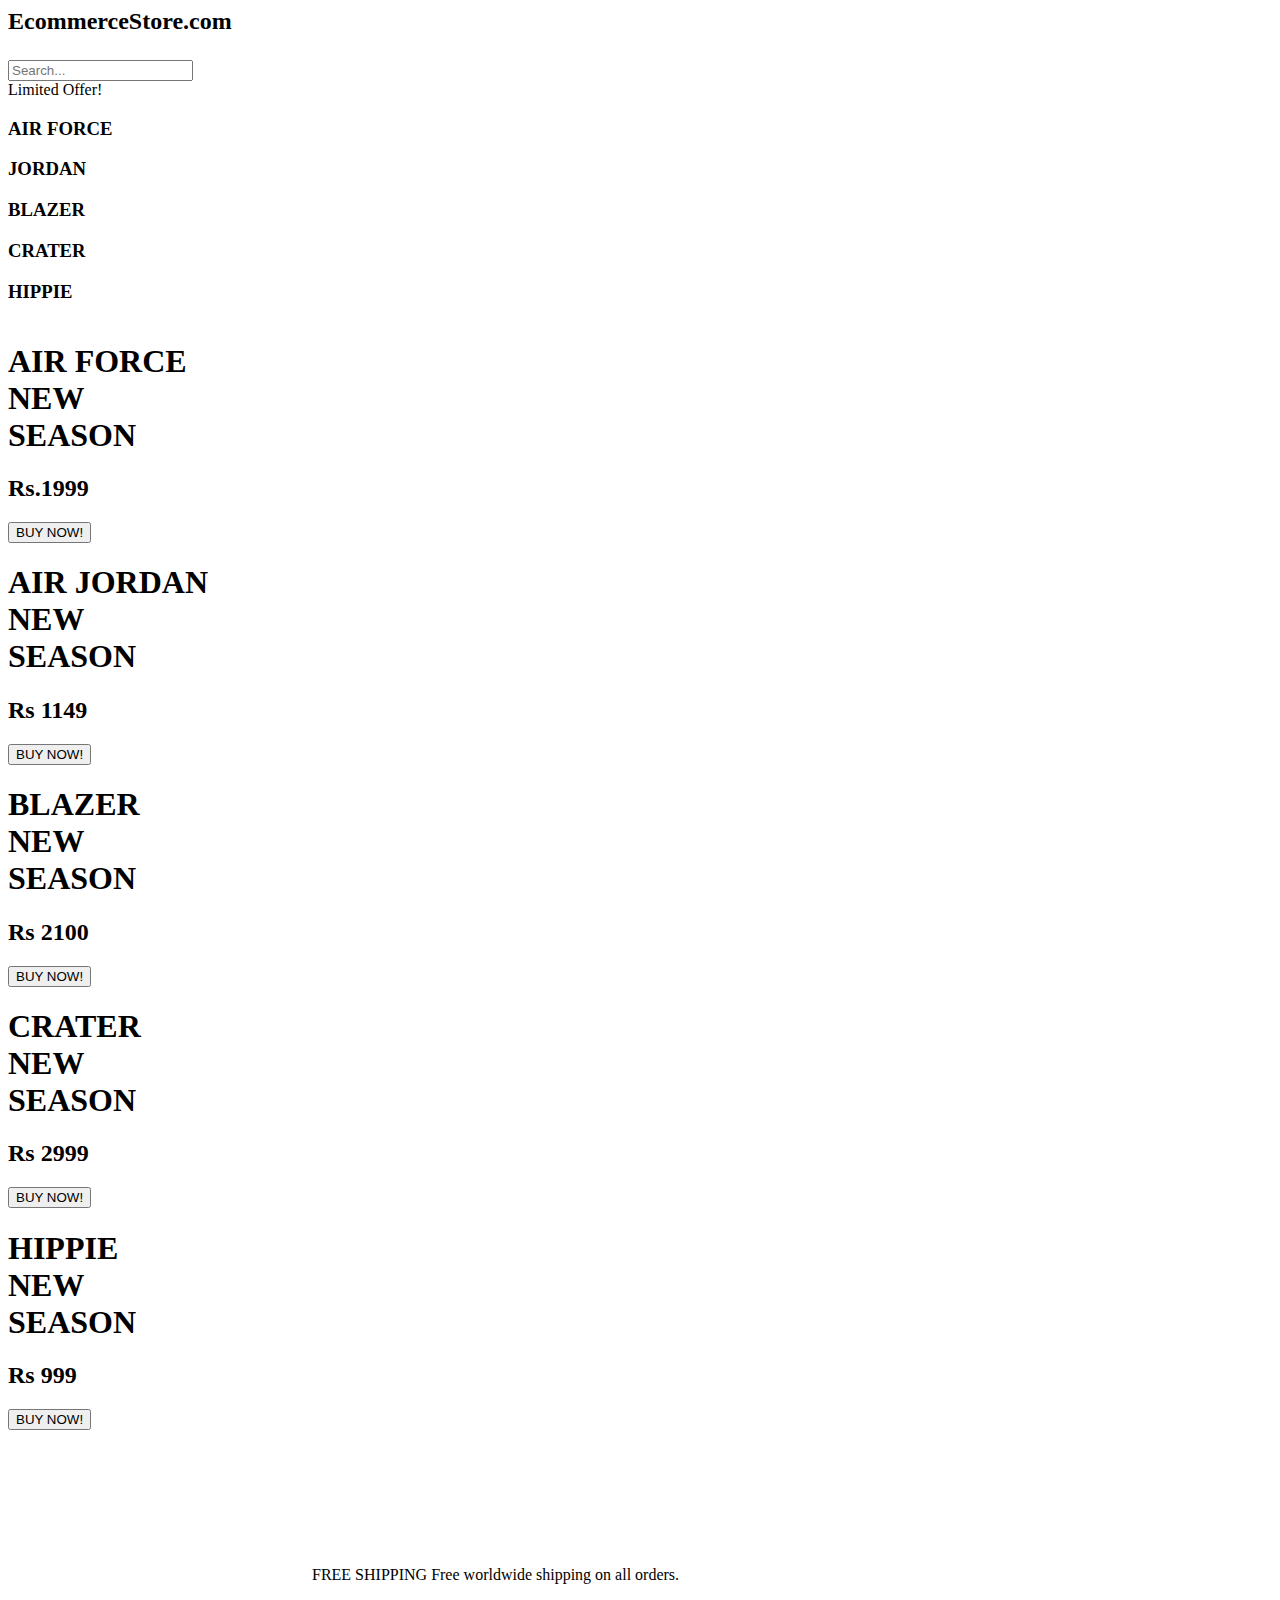
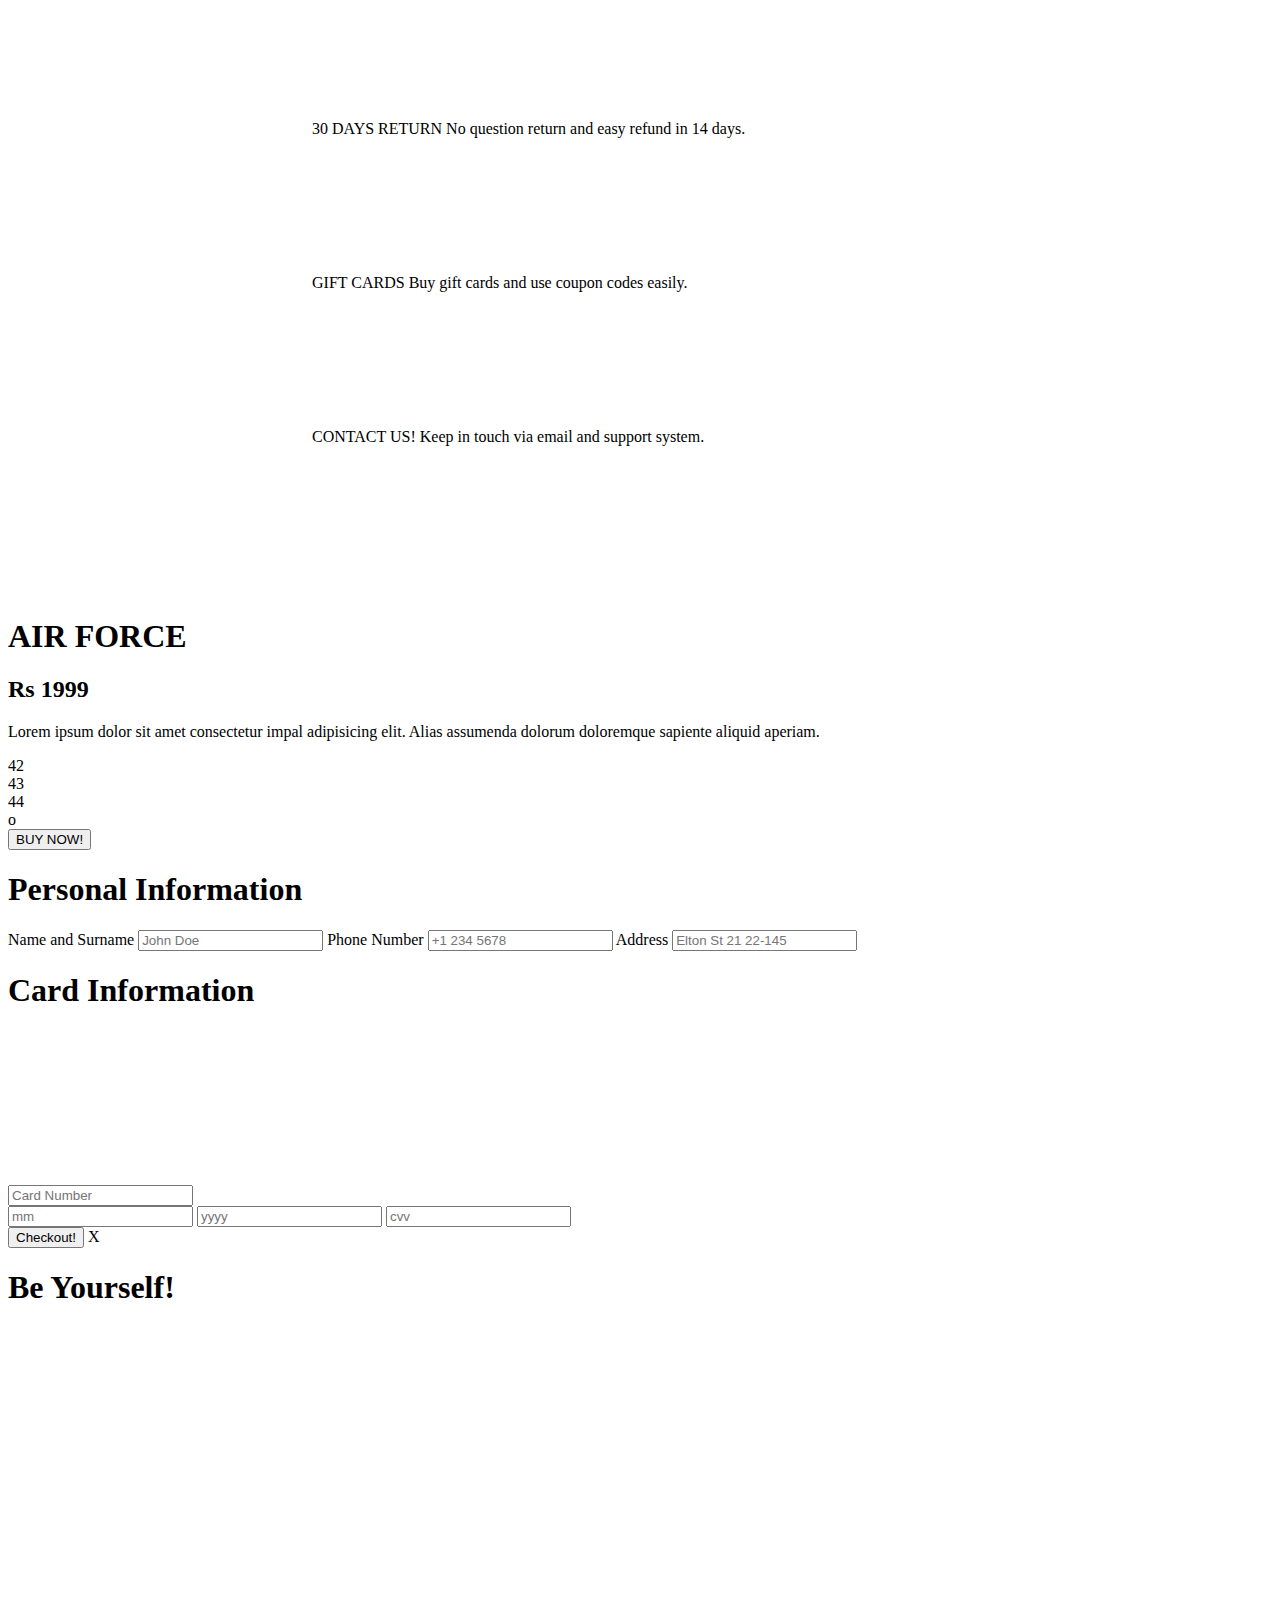
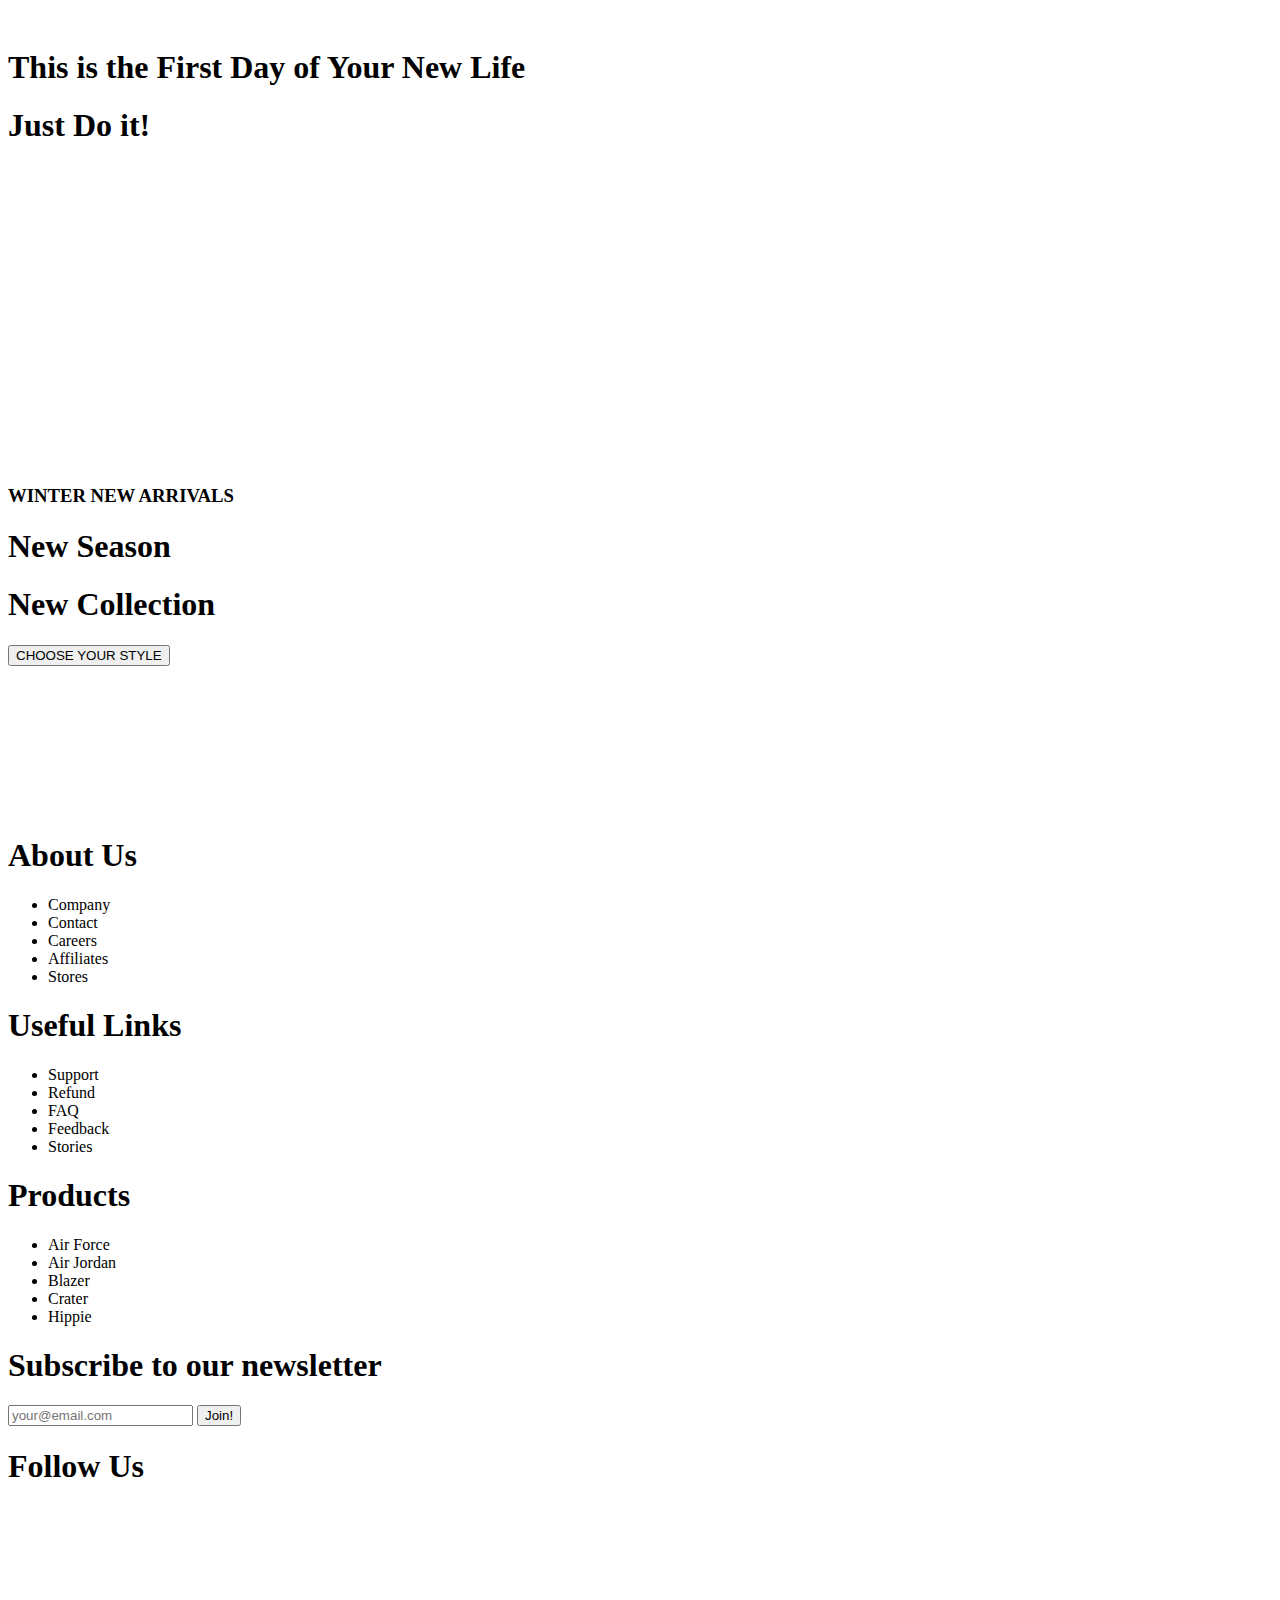
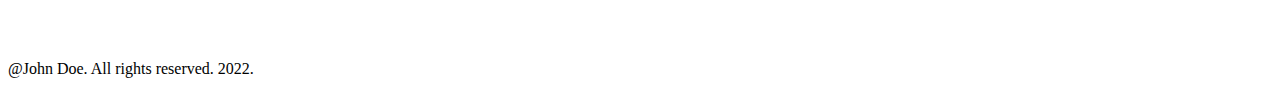
==== index.html @ 96e86cc6 "E commerce page" ====
<html lang="en">

<head>
    <meta charset="UTF-8">
    <meta http-equiv="X-UA-Compatible" content="IE=edge">
    <meta name="viewport" content="width=device-width, initial-scale=1.0">
    <link rel="preconnect" href="https://fonts.googleapis.com">
<link rel="preconnect" href="https://fonts.gstatic.com" crossorigin>
<link href="https://fonts.googleapis.com/css2?family=League+Spartan:wght@500&family=Nunito&family=Palanquin+Dark:wght@500&family=Roboto+Slab:wght@700&display=swap" rel="stylesheet">
    <link rel="stylesheet" href="style.css">
    <title>Nike Store</title>
</head>

<body>
    <nav id="nav">
        <div class="navTop">
            <div class="navItem">
                <h2>EcommerceStore.com</h2>
                <!-- <noscript><img decoding="async" src="./img/sneakers.png" alt=""></noscript><img class="lazy"  decoding="async" src='data:image/svg+xml,%3Csvg%20xmlns=%22http://www.w3.org/2000/svg%22%20viewBox=%220%200%20%20%22%3E%3C/svg%3E' data-src="./img/sneakers.png" alt=""> -->
            </div>
            <div class="navItem">
                <div class="search">
                    <input type="text" placeholder="Search..." class="searchInput">
                    <noscript><img loading="lazy" loading="lazy" decoding="async" src="./img/search.png" width="20" height="20" alt="" class="searchIcon"></noscript><img loading="lazy" loading="lazy" decoding="async" src='data:image/svg+xml,%3Csvg%20xmlns=%22http://www.w3.org/2000/svg%22%20viewBox=%220%200%2020%2020%22%3E%3C/svg%3E' data-src="./img/search.png" width="20" height="20" alt="" class=" lazy  searchIcon">
                </div>
            </div>
            <div class="navItem">
                <span class="limitedOffer">Limited Offer!</span>
            </div>
        </div>
        <div class="navBottom">
            <h3 class="menuItem">AIR FORCE</h3>
            <h3 class="menuItem">JORDAN</h3>
            <h3 class="menuItem">BLAZER</h3>
            <h3 class="menuItem">CRATER</h3>
            <h3 class="menuItem">HIPPIE</h3>
        </div>
    </nav>
    <div class="slider">
        <div class="sliderWrapper">
            <div class="sliderItem">
                <img decoding="async" src="./img/air.png" alt="" class="sliderImg" id="firsts">
                <div class="sliderBg"></div>
                <h1 class="sliderTitle">AIR FORCE</br> NEW</br> SEASON</h1>
                <h2 class="sliderPrice">Rs.1999</h2>
                <a href="#product">
                    <button class="buyButton">BUY NOW!</button>
                </a>
            </div>
            <div class="sliderItem">
                <img decoding="async" src="./img/jordan.png" alt="" class="sliderImg" id="jordan">
                <div class="sliderBg"></div>
                <h1 class="sliderTitle">AIR JORDAN</br> NEW</br> SEASON</h1>
                <h2 class="sliderPrice">Rs 1149</h2>
                <a href="#product">
                    <button class="buyButton">BUY NOW!</button>
                </a>
            </div>
            <div class="sliderItem">
                <img decoding="async" src="./img/blazer.png" alt="" class="sliderImg" id="thirds">
                <div class="sliderBg"></div>
                <h1 class="sliderTitle">BLAZER</br> NEW</br> SEASON</h1>
                <h2 class="sliderPrice">Rs 2100</h2>
                <a href="#product">
                    <button class="buyButton">BUY NOW!</button>
                </a>
            </div>
            <div class="sliderItem">
                <img decoding="async" src="./img/crater.png" alt="" class="sliderImg" id="crater">
                <div class="sliderBg"></div>
                <h1 class="sliderTitle">CRATER</br> NEW</br> SEASON</h1>
                <h2 class="sliderPrice">Rs 2999</h2>
                <a href="#product">
                    <button class="buyButton">BUY NOW!</button>
                </a>
            </div>
            <div class="sliderItem">
                <img decoding="async" src="./img/hippie.png" alt="" class="sliderImg">
                <div class="sliderBg"></div>
                <h1 class="sliderTitle">HIPPIE</br> NEW</br> SEASON</h1>
                <h2 class="sliderPrice">Rs 999</h2>
                <a href="#product">
                    <button class="buyButton">BUY NOW!</button>
                </a>
            </div>
        </div>
    </div>

    <div class="features">
        <div class="feature">
            <noscript><img decoding="async" src="./img/shipping.png" alt="" class="featureIcon"></noscript><img decoding="async" src='data:image/svg+xml,%3Csvg%20xmlns=%22http://www.w3.org/2000/svg%22%20viewBox=%220%200%20%20%22%3E%3C/svg%3E' data-src="./img/shipping.png" alt="" class=" lazy  featureIcon">
            <span class="featureTitle">FREE SHIPPING</span>
            <span class="featureDesc">Free worldwide shipping on all orders.</span>
        </div>
        <div class="feature">
            <noscript><img decoding="async" class="featureIcon" src="./img/return.png" alt=""></noscript><img decoding="async" class=" lazy  featureIcon" src='data:image/svg+xml,%3Csvg%20xmlns=%22http://www.w3.org/2000/svg%22%20viewBox=%220%200%20%20%22%3E%3C/svg%3E' data-src="./img/return.png" alt="">
            <span class="featureTitle">30 DAYS RETURN</span>
            <span class="featureDesc">No question return and easy refund in 14 days.</span>
        </div>
        <div class="feature">
            <noscript><img decoding="async" class="featureIcon" src="./img/gift.png" alt=""></noscript><img decoding="async" class=" lazy  featureIcon" src='data:image/svg+xml,%3Csvg%20xmlns=%22http://www.w3.org/2000/svg%22%20viewBox=%220%200%20%20%22%3E%3C/svg%3E' data-src="./img/gift.png" alt="">
            <span class="featureTitle">GIFT CARDS</span>
            <span class="featureDesc">Buy gift cards and use coupon codes easily.</span>
        </div>
        <div class="feature">
            <noscript><img decoding="async" class="featureIcon" src="./img/contact.png" alt=""></noscript><img decoding="async" class=" lazy  featureIcon" src='data:image/svg+xml,%3Csvg%20xmlns=%22http://www.w3.org/2000/svg%22%20viewBox=%220%200%20%20%22%3E%3C/svg%3E' data-src="./img/contact.png" alt="">
            <span class="featureTitle">CONTACT US!</span>
            <span class="featureDesc">Keep in touch via email and support system.</span>
        </div>
    </div>

    <div class="product" id="product">
        <noscript><img decoding="async" src="./img/air.png" alt="" class="productImg"></noscript><img decoding="async" src='data:image/svg+xml,%3Csvg%20xmlns=%22http://www.w3.org/2000/svg%22%20viewBox=%220%200%20%20%22%3E%3C/svg%3E' data-src="./img/air.png" alt="" class=" lazy  productImg">
        <div class="productDetails">
            <h1 class="productTitle">AIR FORCE</h1>
            <h2 class="productPrice">Rs 1999</h2>
            <p class="productDesc">Lorem ipsum dolor sit amet consectetur impal adipisicing elit. Alias assumenda
                dolorum
                doloremque sapiente aliquid aperiam.</p>
            <div class="colors">
                <div class="color"></div>
                <div class="color"></div>
            </div>
            <div class="sizes">
                <div class="size">42</div>
                <div class="size">43</div>
                <div class="size">44</div>o
            </div>
            <button class="productButton">BUY NOW!</button>
        </div>
        <div class="payment">
            <h1 class="payTitle">Personal Information</h1>
            <label>Name and Surname</label>
            <input type="text" placeholder="John Doe" class="payInput">
            <label>Phone Number</label>
            <input type="text" placeholder="+1 234 5678" class="payInput">
            <label>Address</label>
            <input type="text" placeholder="Elton St 21 22-145" class="payInput">
            <h1 class="payTitle">Card Information</h1>
            <div class="cardIcons">
                <noscript><img decoding="async" src="./img/visa.png" width="40" alt="" class="cardIcon"></noscript><img decoding="async" src='data:image/svg+xml,%3Csvg%20xmlns=%22http://www.w3.org/2000/svg%22%20viewBox=%220%200%2040%20%22%3E%3C/svg%3E' data-src="./img/visa.png" width="40" alt="" class=" lazy  cardIcon">
                <noscript><img decoding="async" src="./img/master.png" alt="" width="40" class="cardIcon"></noscript><img decoding="async" src='data:image/svg+xml,%3Csvg%20xmlns=%22http://www.w3.org/2000/svg%22%20viewBox=%220%200%2040%20%22%3E%3C/svg%3E' data-src="./img/master.png" alt="" width="40" class=" lazy  cardIcon">
            </div>
            <input type="password" class="payInput" placeholder="Card Number">
            <div class="cardInfo">
                <input type="text" placeholder="mm" class="payInput sm">
                <input type="text" placeholder="yyyy" class="payInput sm">
                <input type="text" placeholder="cvv" class="payInput sm">
            </div>
            <button class="payButton">Checkout!</button>
            <span class="close">X</span>
        </div>
    </div>
    <div class="gallery">
        <div class="galleryItem">
            <h1 class="galleryTitle">Be Yourself!</h1>
            <noscript><img decoding="async" src="https://images.pexels.com/photos/13159244/pexels-photo-13159244.jpeg"
                alt="" class="galleryImg"></noscript><img decoding="async" src='data:image/svg+xml,%3Csvg%20xmlns=%22http://www.w3.org/2000/svg%22%20viewBox=%220%200%20%20%22%3E%3C/svg%3E' data-src="https://images.pexels.com/photos/13159244/pexels-photo-13159244.jpeg"
                alt="" class=" lazy  galleryImg">
        </div>
        <div class="galleryItem">
            <noscript><img decoding="async" src="https://images.pexels.com/photos/2982100/pexels-photo-2982100.jpeg?auto=compress&cs=tinysrgb&w=1260&h=750&dpr=1"
                alt="" class="galleryImg"></noscript><img decoding="async" src='data:image/svg+xml,%3Csvg%20xmlns=%22http://www.w3.org/2000/svg%22%20viewBox=%220%200%20%20%22%3E%3C/svg%3E' data-src="https://images.pexels.com/photos/2982100/pexels-photo-2982100.jpeg?auto=compress&cs=tinysrgb&w=1260&h=750&dpr=1"
                alt="" class=" lazy  galleryImg">
            <h1 class="galleryTitle">This is the First Day of Your New Life</h1>
        </div>
        <div class="galleryItem">
            <h1 class="galleryTitle">Just Do it!</h1>
            <noscript><img decoding="async" src="https://images.pexels.com/photos/1018911/pexels-photo-1018911.jpeg?auto=compress&cs=tinysrgb&w=1260&h=750&dpr=1"
                alt="" class="galleryImg"></noscript><img decoding="async" src='data:image/svg+xml,%3Csvg%20xmlns=%22http://www.w3.org/2000/svg%22%20viewBox=%220%200%20%20%22%3E%3C/svg%3E' data-src="https://images.pexels.com/photos/1018911/pexels-photo-1018911.jpeg?auto=compress&cs=tinysrgb&w=1260&h=750&dpr=1"
                alt="" class=" lazy  galleryImg">
        </div>
    </div>
    <div class="newSeason">
        <div class="nsItem">
            <noscript><img decoding="async" src="https://images.pexels.com/photos/34514/spot-runs-start-la.jpg?auto=compress&cs=tinysrgb&w=1260&h=750&dpr=1"
                alt="" class="nsImg"></noscript><img decoding="async" src='data:image/svg+xml,%3Csvg%20xmlns=%22http://www.w3.org/2000/svg%22%20viewBox=%220%200%20%20%22%3E%3C/svg%3E' data-src="https://images.pexels.com/photos/34514/spot-runs-start-la.jpg?auto=compress&cs=tinysrgb&w=1260&h=750&dpr=1"
                alt="" class=" lazy  nsImg">
        </div>
        <div class="nsItem">
            <h3 class="nsTitleSm">WINTER NEW ARRIVALS</h3>
            <h1 class="nsTitle">New Season</h1>
            <h1 class="nsTitle">New Collection</h1>
            <a href="#nav">
                <button class="nsButton">CHOOSE YOUR STYLE</button>
            </a>
        </div>
        <div class="nsItem">
            <noscript><img decoding="async" src="https://images.pexels.com/photos/7856965/pexels-photo-7856965.jpeg?auto=compress&cs=tinysrgb&dpr=2&w=500"
                alt="" class="nsImg"></noscript><img decoding="async" src='data:image/svg+xml,%3Csvg%20xmlns=%22http://www.w3.org/2000/svg%22%20viewBox=%220%200%20%20%22%3E%3C/svg%3E' data-src="https://images.pexels.com/photos/7856965/pexels-photo-7856965.jpeg?auto=compress&cs=tinysrgb&dpr=2&w=500"
                alt="" class=" lazy  nsImg">
        </div>
    </div>
    <footer>
        <div class="footerLeft">
            <div class="footerMenu">
                <h1 class="fMenuTitle">About Us</h1>
                <ul class="fList">
                    <li class="fListItem">Company</li>
                    <li class="fListItem">Contact</li>
                    <li class="fListItem">Careers</li>
                    <li class="fListItem">Affiliates</li>
                    <li class="fListItem">Stores</li>
                </ul>
            </div>
            <div class="footerMenu">
                <h1 class="fMenuTitle">Useful Links</h1>
                <ul class="fList">
                    <li class="fListItem">Support</li>
                    <li class="fListItem">Refund</li>
                    <li class="fListItem">FAQ</li>
                    <li class="fListItem">Feedback</li>
                    <li class="fListItem">Stories</li>
                </ul>
            </div>
            <div class="footerMenu">
                <h1 class="fMenuTitle">Products</h1>
                <ul class="fList">
                    <li class="fListItem">Air Force</li>
                    <li class="fListItem">Air Jordan</li>
                    <li class="fListItem">Blazer</li>
                    <li class="fListItem">Crater</li>
                    <li class="fListItem">Hippie</li>
                </ul>
            </div>
        </div>
        <div class="footerRight">
            <div class="footerRightMenu">
                <h1 class="fMenuTitle">Subscribe to our newsletter</h1>
                <div class="fMail">
                    <input type="text" placeholder="your@email.com" class="fInput">
                    <button class="fButton">Join!</button>
                </div>
            </div>
            <div class="footerRightMenu">
                <h1 class="fMenuTitle">Follow Us</h1>
                <div class="fIcons">
                    <noscript><img decoding="async" src="./img/facebook.png" alt="" class="fIcon"></noscript><img decoding="async" src='data:image/svg+xml,%3Csvg%20xmlns=%22http://www.w3.org/2000/svg%22%20viewBox=%220%200%20%20%22%3E%3C/svg%3E' data-src="./img/facebook.png" alt="" class=" lazy  fIcon">
                    <noscript><img decoding="async" src="./img/twitter.png" alt="" class="fIcon"></noscript><img decoding="async" src='data:image/svg+xml,%3Csvg%20xmlns=%22http://www.w3.org/2000/svg%22%20viewBox=%220%200%20%20%22%3E%3C/svg%3E' data-src="./img/twitter.png" alt="" class=" lazy  fIcon">
                    <noscript><img decoding="async" src="./img/instagram.png" alt="" class="fIcon"></noscript><img decoding="async" src='data:image/svg+xml,%3Csvg%20xmlns=%22http://www.w3.org/2000/svg%22%20viewBox=%220%200%20%20%22%3E%3C/svg%3E' data-src="./img/instagram.png" alt="" class=" lazy  fIcon">
                    <noscript><img decoding="async" src="./img/whatsapp.png" alt="" class="fIcon"></noscript><img decoding="async" src='data:image/svg+xml,%3Csvg%20xmlns=%22http://www.w3.org/2000/svg%22%20viewBox=%220%200%20%20%22%3E%3C/svg%3E' data-src="./img/whatsapp.png" alt="" class=" lazy  fIcon">
                </div>
            </div>
            <div class="footerRightMenu">
                <span class="copyright">@John Doe. All rights reserved. 2022.</span>
            </div>
        </div>
    </footer>
    <script data-two_delay_id="two_65a1f31a7fbef" data-two_delay_src="./app.js"></script>
</body>

</html>
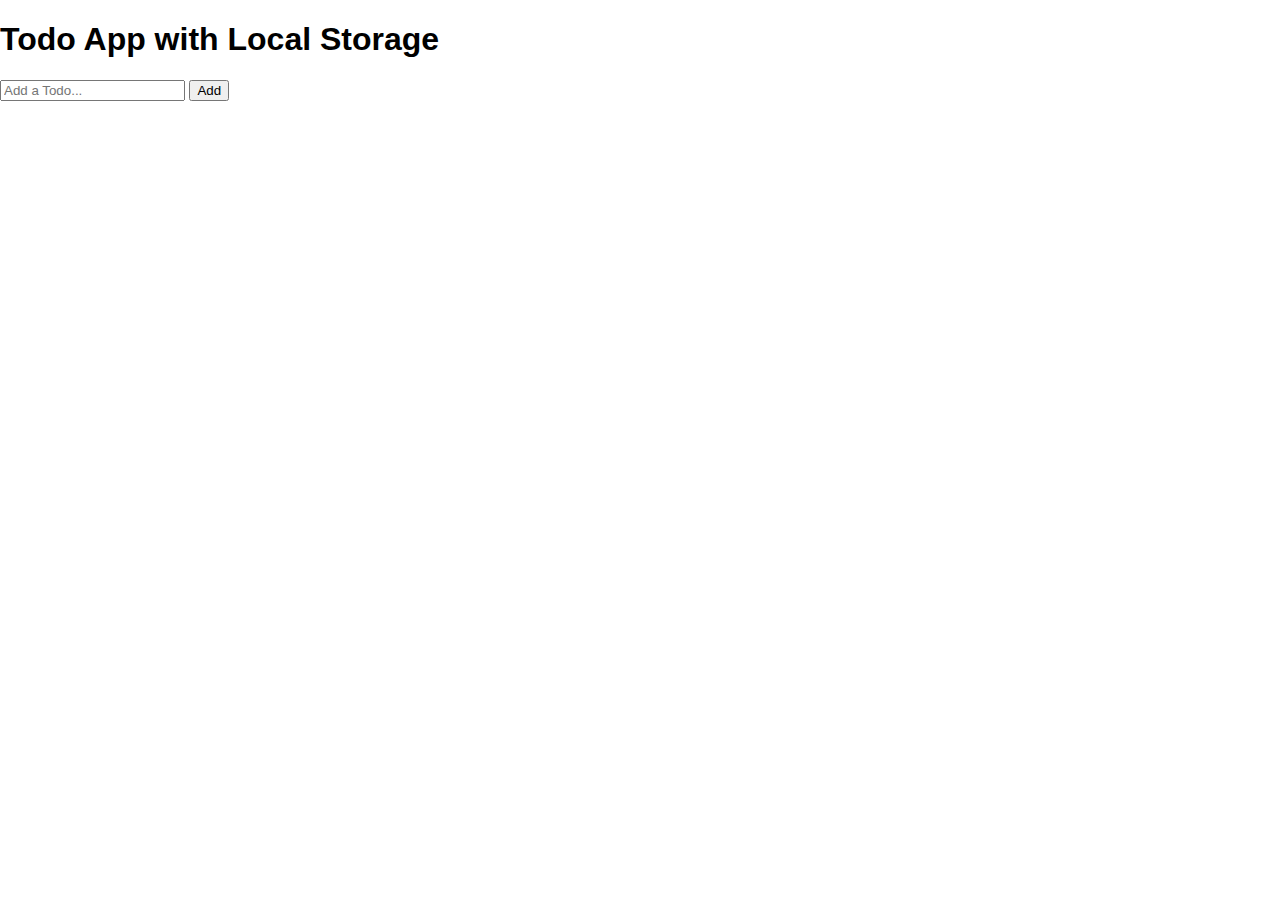
==== commit 195a0ab8: "To do list index page" ====
--- a/index.html
+++ b/index.html
@@ -1,253 +1,27 @@
 
+
+<!DOCTYPE html>
 <html lang="en">
+  <head>
+    <meta charset="UTF-8" />
+    <meta http-equiv="X-UA-Compatible" content="IE=edge" />
+    <meta name="viewport" content="width=device-width, initial-scale=1.0" />
+    <title>Todo App with Local Storage</title>
+    <link rel="stylesheet" href="style.css">
+  </head>
+  <body>
+    <div class="container">
+      <h1>Todo App with Local Storage</h1>
 
-<head>
-    <meta charset="UTF-8">
-    <meta http-equiv="X-UA-Compatible" content="IE=edge">
-    <meta name="viewport" content="width=device-width, initial-scale=1.0">
-    <link rel="preconnect" href="https://fonts.googleapis.com">
-<link rel="preconnect" href="https://fonts.gstatic.com" crossorigin>
-<link href="https://fonts.googleapis.com/css2?family=League+Spartan:wght@500&family=Nunito&family=Palanquin+Dark:wght@500&family=Roboto+Slab:wght@700&display=swap" rel="stylesheet">
-    <link rel="stylesheet" href="style.css">
-    <title>Nike Store</title>
-</head>
+      <form class="todo-form">
+        <input type="text" id="todo-input" placeholder="Add a Todo..." />
+        <button type="submit" onclick="addTodo()" id="addButton">Add</button>
+      </form>
 
-<body>
-    <nav id="nav">
-        <div class="navTop">
-            <div class="navItem">
-                <h2>EcommerceStore.com</h2>
-                <!-- <noscript><img decoding="async" src="./img/sneakers.png" alt=""></noscript><img class="lazy"  decoding="async" src='data:image/svg+xml,%3Csvg%20xmlns=%22http://www.w3.org/2000/svg%22%20viewBox=%220%200%20%20%22%3E%3C/svg%3E' data-src="./img/sneakers.png" alt=""> -->
-            </div>
-            <div class="navItem">
-                <div class="search">
-                    <input type="text" placeholder="Search..." class="searchInput">
-                    <noscript><img loading="lazy" loading="lazy" decoding="async" src="./img/search.png" width="20" height="20" alt="" class="searchIcon"></noscript><img loading="lazy" loading="lazy" decoding="async" src='data:image/svg+xml,%3Csvg%20xmlns=%22http://www.w3.org/2000/svg%22%20viewBox=%220%200%2020%2020%22%3E%3C/svg%3E' data-src="./img/search.png" width="20" height="20" alt="" class=" lazy  searchIcon">
-                </div>
-            </div>
-            <div class="navItem">
-                <span class="limitedOffer">Limited Offer!</span>
-            </div>
-        </div>
-        <div class="navBottom">
-            <h3 class="menuItem">AIR FORCE</h3>
-            <h3 class="menuItem">JORDAN</h3>
-            <h3 class="menuItem">BLAZER</h3>
-            <h3 class="menuItem">CRATER</h3>
-            <h3 class="menuItem">HIPPIE</h3>
-        </div>
-    </nav>
-    <div class="slider">
-        <div class="sliderWrapper">
-            <div class="sliderItem">
-                <img decoding="async" src="./img/air.png" alt="" class="sliderImg" id="firsts">
-                <div class="sliderBg"></div>
-                <h1 class="sliderTitle">AIR FORCE</br> NEW</br> SEASON</h1>
-                <h2 class="sliderPrice">Rs.1999</h2>
-                <a href="#product">
-                    <button class="buyButton">BUY NOW!</button>
-                </a>
-            </div>
-            <div class="sliderItem">
-                <img decoding="async" src="./img/jordan.png" alt="" class="sliderImg" id="jordan">
-                <div class="sliderBg"></div>
-                <h1 class="sliderTitle">AIR JORDAN</br> NEW</br> SEASON</h1>
-                <h2 class="sliderPrice">Rs 1149</h2>
-                <a href="#product">
-                    <button class="buyButton">BUY NOW!</button>
-                </a>
-            </div>
-            <div class="sliderItem">
-                <img decoding="async" src="./img/blazer.png" alt="" class="sliderImg" id="thirds">
-                <div class="sliderBg"></div>
-                <h1 class="sliderTitle">BLAZER</br> NEW</br> SEASON</h1>
-                <h2 class="sliderPrice">Rs 2100</h2>
-                <a href="#product">
-                    <button class="buyButton">BUY NOW!</button>
-                </a>
-            </div>
-            <div class="sliderItem">
-                <img decoding="async" src="./img/crater.png" alt="" class="sliderImg" id="crater">
-                <div class="sliderBg"></div>
-                <h1 class="sliderTitle">CRATER</br> NEW</br> SEASON</h1>
-                <h2 class="sliderPrice">Rs 2999</h2>
-                <a href="#product">
-                    <button class="buyButton">BUY NOW!</button>
-                </a>
-            </div>
-            <div class="sliderItem">
-                <img decoding="async" src="./img/hippie.png" alt="" class="sliderImg">
-                <div class="sliderBg"></div>
-                <h1 class="sliderTitle">HIPPIE</br> NEW</br> SEASON</h1>
-                <h2 class="sliderPrice">Rs 999</h2>
-                <a href="#product">
-                    <button class="buyButton">BUY NOW!</button>
-                </a>
-            </div>
-        </div>
+      <ul id="todo-list">
+        <p id="list"></p>
+      </ul>
     </div>
-
-    <div class="features">
-        <div class="feature">
-            <noscript><img decoding="async" src="./img/shipping.png" alt="" class="featureIcon"></noscript><img decoding="async" src='data:image/svg+xml,%3Csvg%20xmlns=%22http://www.w3.org/2000/svg%22%20viewBox=%220%200%20%20%22%3E%3C/svg%3E' data-src="./img/shipping.png" alt="" class=" lazy  featureIcon">
-            <span class="featureTitle">FREE SHIPPING</span>
-            <span class="featureDesc">Free worldwide shipping on all orders.</span>
-        </div>
-        <div class="feature">
-            <noscript><img decoding="async" class="featureIcon" src="./img/return.png" alt=""></noscript><img decoding="async" class=" lazy  featureIcon" src='data:image/svg+xml,%3Csvg%20xmlns=%22http://www.w3.org/2000/svg%22%20viewBox=%220%200%20%20%22%3E%3C/svg%3E' data-src="./img/return.png" alt="">
-            <span class="featureTitle">30 DAYS RETURN</span>
-            <span class="featureDesc">No question return and easy refund in 14 days.</span>
-        </div>
-        <div class="feature">
-            <noscript><img decoding="async" class="featureIcon" src="./img/gift.png" alt=""></noscript><img decoding="async" class=" lazy  featureIcon" src='data:image/svg+xml,%3Csvg%20xmlns=%22http://www.w3.org/2000/svg%22%20viewBox=%220%200%20%20%22%3E%3C/svg%3E' data-src="./img/gift.png" alt="">
-            <span class="featureTitle">GIFT CARDS</span>
-            <span class="featureDesc">Buy gift cards and use coupon codes easily.</span>
-        </div>
-        <div class="feature">
-            <noscript><img decoding="async" class="featureIcon" src="./img/contact.png" alt=""></noscript><img decoding="async" class=" lazy  featureIcon" src='data:image/svg+xml,%3Csvg%20xmlns=%22http://www.w3.org/2000/svg%22%20viewBox=%220%200%20%20%22%3E%3C/svg%3E' data-src="./img/contact.png" alt="">
-            <span class="featureTitle">CONTACT US!</span>
-            <span class="featureDesc">Keep in touch via email and support system.</span>
-        </div>
-    </div>
-
-    <div class="product" id="product">
-        <noscript><img decoding="async" src="./img/air.png" alt="" class="productImg"></noscript><img decoding="async" src='data:image/svg+xml,%3Csvg%20xmlns=%22http://www.w3.org/2000/svg%22%20viewBox=%220%200%20%20%22%3E%3C/svg%3E' data-src="./img/air.png" alt="" class=" lazy  productImg">
-        <div class="productDetails">
-            <h1 class="productTitle">AIR FORCE</h1>
-            <h2 class="productPrice">Rs 1999</h2>
-            <p class="productDesc">Lorem ipsum dolor sit amet consectetur impal adipisicing elit. Alias assumenda
-                dolorum
-                doloremque sapiente aliquid aperiam.</p>
-            <div class="colors">
-                <div class="color"></div>
-                <div class="color"></div>
-            </div>
-            <div class="sizes">
-                <div class="size">42</div>
-                <div class="size">43</div>
-                <div class="size">44</div>o
-            </div>
-            <button class="productButton">BUY NOW!</button>
-        </div>
-        <div class="payment">
-            <h1 class="payTitle">Personal Information</h1>
-            <label>Name and Surname</label>
-            <input type="text" placeholder="John Doe" class="payInput">
-            <label>Phone Number</label>
-            <input type="text" placeholder="+1 234 5678" class="payInput">
-            <label>Address</label>
-            <input type="text" placeholder="Elton St 21 22-145" class="payInput">
-            <h1 class="payTitle">Card Information</h1>
-            <div class="cardIcons">
-                <noscript><img decoding="async" src="./img/visa.png" width="40" alt="" class="cardIcon"></noscript><img decoding="async" src='data:image/svg+xml,%3Csvg%20xmlns=%22http://www.w3.org/2000/svg%22%20viewBox=%220%200%2040%20%22%3E%3C/svg%3E' data-src="./img/visa.png" width="40" alt="" class=" lazy  cardIcon">
-                <noscript><img decoding="async" src="./img/master.png" alt="" width="40" class="cardIcon"></noscript><img decoding="async" src='data:image/svg+xml,%3Csvg%20xmlns=%22http://www.w3.org/2000/svg%22%20viewBox=%220%200%2040%20%22%3E%3C/svg%3E' data-src="./img/master.png" alt="" width="40" class=" lazy  cardIcon">
-            </div>
-            <input type="password" class="payInput" placeholder="Card Number">
-            <div class="cardInfo">
-                <input type="text" placeholder="mm" class="payInput sm">
-                <input type="text" placeholder="yyyy" class="payInput sm">
-                <input type="text" placeholder="cvv" class="payInput sm">
-            </div>
-            <button class="payButton">Checkout!</button>
-            <span class="close">X</span>
-        </div>
-    </div>
-    <div class="gallery">
-        <div class="galleryItem">
-            <h1 class="galleryTitle">Be Yourself!</h1>
-            <noscript><img decoding="async" src="https://images.pexels.com/photos/13159244/pexels-photo-13159244.jpeg"
-                alt="" class="galleryImg"></noscript><img decoding="async" src='data:image/svg+xml,%3Csvg%20xmlns=%22http://www.w3.org/2000/svg%22%20viewBox=%220%200%20%20%22%3E%3C/svg%3E' data-src="https://images.pexels.com/photos/13159244/pexels-photo-13159244.jpeg"
-                alt="" class=" lazy  galleryImg">
-        </div>
-        <div class="galleryItem">
-            <noscript><img decoding="async" src="https://images.pexels.com/photos/2982100/pexels-photo-2982100.jpeg?auto=compress&cs=tinysrgb&w=1260&h=750&dpr=1"
-                alt="" class="galleryImg"></noscript><img decoding="async" src='data:image/svg+xml,%3Csvg%20xmlns=%22http://www.w3.org/2000/svg%22%20viewBox=%220%200%20%20%22%3E%3C/svg%3E' data-src="https://images.pexels.com/photos/2982100/pexels-photo-2982100.jpeg?auto=compress&cs=tinysrgb&w=1260&h=750&dpr=1"
-                alt="" class=" lazy  galleryImg">
-            <h1 class="galleryTitle">This is the First Day of Your New Life</h1>
-        </div>
-        <div class="galleryItem">
-            <h1 class="galleryTitle">Just Do it!</h1>
-            <noscript><img decoding="async" src="https://images.pexels.com/photos/1018911/pexels-photo-1018911.jpeg?auto=compress&cs=tinysrgb&w=1260&h=750&dpr=1"
-                alt="" class="galleryImg"></noscript><img decoding="async" src='data:image/svg+xml,%3Csvg%20xmlns=%22http://www.w3.org/2000/svg%22%20viewBox=%220%200%20%20%22%3E%3C/svg%3E' data-src="https://images.pexels.com/photos/1018911/pexels-photo-1018911.jpeg?auto=compress&cs=tinysrgb&w=1260&h=750&dpr=1"
-                alt="" class=" lazy  galleryImg">
-        </div>
-    </div>
-    <div class="newSeason">
-        <div class="nsItem">
-            <noscript><img decoding="async" src="https://images.pexels.com/photos/34514/spot-runs-start-la.jpg?auto=compress&cs=tinysrgb&w=1260&h=750&dpr=1"
-                alt="" class="nsImg"></noscript><img decoding="async" src='data:image/svg+xml,%3Csvg%20xmlns=%22http://www.w3.org/2000/svg%22%20viewBox=%220%200%20%20%22%3E%3C/svg%3E' data-src="https://images.pexels.com/photos/34514/spot-runs-start-la.jpg?auto=compress&cs=tinysrgb&w=1260&h=750&dpr=1"
-                alt="" class=" lazy  nsImg">
-        </div>
-        <div class="nsItem">
-            <h3 class="nsTitleSm">WINTER NEW ARRIVALS</h3>
-            <h1 class="nsTitle">New Season</h1>
-            <h1 class="nsTitle">New Collection</h1>
-            <a href="#nav">
-                <button class="nsButton">CHOOSE YOUR STYLE</button>
-            </a>
-        </div>
-        <div class="nsItem">
-            <noscript><img decoding="async" src="https://images.pexels.com/photos/7856965/pexels-photo-7856965.jpeg?auto=compress&cs=tinysrgb&dpr=2&w=500"
-                alt="" class="nsImg"></noscript><img decoding="async" src='data:image/svg+xml,%3Csvg%20xmlns=%22http://www.w3.org/2000/svg%22%20viewBox=%220%200%20%20%22%3E%3C/svg%3E' data-src="https://images.pexels.com/photos/7856965/pexels-photo-7856965.jpeg?auto=compress&cs=tinysrgb&dpr=2&w=500"
-                alt="" class=" lazy  nsImg">
-        </div>
-    </div>
-    <footer>
-        <div class="footerLeft">
-            <div class="footerMenu">
-                <h1 class="fMenuTitle">About Us</h1>
-                <ul class="fList">
-                    <li class="fListItem">Company</li>
-                    <li class="fListItem">Contact</li>
-                    <li class="fListItem">Careers</li>
-                    <li class="fListItem">Affiliates</li>
-                    <li class="fListItem">Stores</li>
-                </ul>
-            </div>
-            <div class="footerMenu">
-                <h1 class="fMenuTitle">Useful Links</h1>
-                <ul class="fList">
-                    <li class="fListItem">Support</li>
-                    <li class="fListItem">Refund</li>
-                    <li class="fListItem">FAQ</li>
-                    <li class="fListItem">Feedback</li>
-                    <li class="fListItem">Stories</li>
-                </ul>
-            </div>
-            <div class="footerMenu">
-                <h1 class="fMenuTitle">Products</h1>
-                <ul class="fList">
-                    <li class="fListItem">Air Force</li>
-                    <li class="fListItem">Air Jordan</li>
-                    <li class="fListItem">Blazer</li>
-                    <li class="fListItem">Crater</li>
-                    <li class="fListItem">Hippie</li>
-                </ul>
-            </div>
-        </div>
-        <div class="footerRight">
-            <div class="footerRightMenu">
-                <h1 class="fMenuTitle">Subscribe to our newsletter</h1>
-                <div class="fMail">
-                    <input type="text" placeholder="your@email.com" class="fInput">
-                    <button class="fButton">Join!</button>
-                </div>
-            </div>
-            <div class="footerRightMenu">
-                <h1 class="fMenuTitle">Follow Us</h1>
-                <div class="fIcons">
-                    <noscript><img decoding="async" src="./img/facebook.png" alt="" class="fIcon"></noscript><img decoding="async" src='data:image/svg+xml,%3Csvg%20xmlns=%22http://www.w3.org/2000/svg%22%20viewBox=%220%200%20%20%22%3E%3C/svg%3E' data-src="./img/facebook.png" alt="" class=" lazy  fIcon">
-                    <noscript><img decoding="async" src="./img/twitter.png" alt="" class="fIcon"></noscript><img decoding="async" src='data:image/svg+xml,%3Csvg%20xmlns=%22http://www.w3.org/2000/svg%22%20viewBox=%220%200%20%20%22%3E%3C/svg%3E' data-src="./img/twitter.png" alt="" class=" lazy  fIcon">
-                    <noscript><img decoding="async" src="./img/instagram.png" alt="" class="fIcon"></noscript><img decoding="async" src='data:image/svg+xml,%3Csvg%20xmlns=%22http://www.w3.org/2000/svg%22%20viewBox=%220%200%20%20%22%3E%3C/svg%3E' data-src="./img/instagram.png" alt="" class=" lazy  fIcon">
-                    <noscript><img decoding="async" src="./img/whatsapp.png" alt="" class="fIcon"></noscript><img decoding="async" src='data:image/svg+xml,%3Csvg%20xmlns=%22http://www.w3.org/2000/svg%22%20viewBox=%220%200%20%20%22%3E%3C/svg%3E' data-src="./img/whatsapp.png" alt="" class=" lazy  fIcon">
-                </div>
-            </div>
-            <div class="footerRightMenu">
-                <span class="copyright">@John Doe. All rights reserved. 2022.</span>
-            </div>
-        </div>
-    </footer>
-    <script data-two_delay_id="two_65a1f31a7fbef" data-two_delay_src="./app.js"></script>
-</body>
-
+    <script src="script.js"></script>
+  </body>
 </html>--- a/style.css
+++ b/style.css
@@ -0,0 +1,588 @@
+
+html {
+  scroll-behavior: smooth;
+  font-family: 'League Spartan', sans-serif;
+font-family: 'Nunito', sans-serif;
+font-family: 'Palanquin Dark', sans-serif;
+font-family: 'Roboto Slab', serif;
+
+}
+
+body {
+  font-family: "Lato", sans-serif;
+  padding: 0;
+  margin: 0;
+}
+
+nav {
+  /* background-color: #111; */
+  background-color: #232c5b;
+  color: white;
+  padding: 20px 50px;
+}
+
+.navTop {
+  display: flex;
+  align-items: center;
+  justify-content: space-between;
+}
+
+.search {
+  display: flex;
+  align-items: center;
+  background-color: gray;
+  padding: 10px 20px;
+  border-radius: 10px;
+}
+
+.searchInput {
+  border: none;
+  background-color: transparent;
+}
+
+.searchInput::placeholder {
+  color: lightgray;
+}
+
+.limitedOffer {
+  font-size: 20px;
+  border-bottom: 2px solid rgb(194, 40, 156);
+  cursor: pointer;
+}
+
+.navBottom {
+  display: flex;
+  align-items: center;
+  justify-content: center;
+}
+
+.menuItem {
+  margin-right: 50px;
+  cursor: pointer;
+  color: lightgray;
+  font-weight: 400;
+}
+
+.slider {
+  background: url(data:image/svg+xml,%3Csvg%20xmlns=%22http://www.w3.org/2000/svg%22%20viewBox=%220%200%20%20%22%3E%3C/svg%3E#}https://images.pexels.com/photos/7078622/pexels-photo-7078622.jpeg?auto=compress&cs=tinysrgb&w=600);
+  /* background: url("https://images.unsplash.com/photo-1604147495798-57beb5d6af73?ixlib=rb-1.2.1&ixid=MnwxMjA3fDB8MHxwaG90by1wYWdlfHx8fGVufDB8fHx8&auto=format&fit=crop&w=2370&q=80"); */
+  clip-path: polygon(0 0, 100% 0, 100% 100%, 0 85%);
+  overflow: hidden;
+}
+
+.sliderWrapper {
+  display: flex;
+  width: 500vw;
+  transition: all 1.5s ease-in-out;
+}
+
+
+.sliderItem {
+  width: 100vw;
+  display: flex;
+  align-items: center;
+  justify-content: center;
+  position: relative;
+}
+
+.sliderBg {
+  width: 750px;
+  height: 750px;
+  border-radius: 50%;
+  position: absolute;
+}
+
+.sliderImg {
+  z-index: 1;
+}
+#firsts{
+  width: 60rem;
+}
+#jordan{
+  width:50rem;
+  transform: rotate(20deg);
+}
+#thirds{
+  width: 50rem;
+  transform: rotate(20deg);
+  /* filter: invert(100%); */
+}
+#crater{
+  width: 50rem;
+}
+
+.sliderTitle {
+  position: absolute;
+  top: 10%;
+  right: 10%;
+  font-size: 60px;
+  font-weight: 900;
+  text-align: center;
+  color: rgb(44, 182, 32);
+  z-index: 1;
+}
+
+.sliderPrice {
+  position: absolute;
+  top: 10%;
+  left: 10%;
+  font-size: 60px;
+  font-weight: 300;
+  text-align: center;
+  color: white;
+  border: 1px solid gray;
+  z-index: 1;
+}
+
+.buyButton {
+  position: absolute;
+  top: 50%;
+  right: 10%;
+  font-size: 30px;
+  font-weight: 900;
+  color: white;
+  border: 1px solid gray;
+  background-color: black;
+  z-index: 1;
+  cursor: pointer;
+}
+
+.buyButton:hover {
+  background-color: white;
+  color: black;
+}
+
+.sliderItem:nth-child(1) .sliderBg {
+  background-color: #e283ce;
+}
+.sliderItem:nth-child(2) .sliderBg {
+  background-color: rebeccapurple;
+}
+.sliderItem:nth-child(3) .sliderBg {
+  background-color: teal;
+}
+.sliderItem:nth-child(4) .sliderBg {
+  background-color: cornflowerblue;
+}
+.sliderItem:nth-child(5) .sliderBg {
+  background-color: rgb(124, 115, 80);
+}
+
+.sliderItem:nth-child(1) .sliderPrice {
+  color: #369e62;
+}
+.sliderItem:nth-child(2) .sliderPrice {
+  color: white;
+}
+.sliderItem:nth-child(3) .sliderPrice {
+  color: teal;
+}
+.sliderItem:nth-child(4) .sliderPrice {
+  color: cornflowerblue;
+}
+.sliderItem:nth-child(5) .sliderPrice {
+  color: cornsilk;
+}
+
+.features {
+  display: flex;
+  align-items: center;
+  justify-content: space-between;
+  padding: 50px;
+}
+
+.feature {
+  display: flex;
+  flex-direction: column;
+  align-items: center;
+  text-align: center;
+}
+
+.featureIcon {
+  width: 50px;
+  height: 50px;
+}
+
+.featureTitle {
+  font-size: 20px;
+  font-weight: 600;
+  margin: 20px;
+}
+
+.featureDesc {
+  color: gray;
+  width: 50%;
+  height: 100px;
+}
+
+.product {
+  height: 100vh;
+  background-color: rgb(107, 101, 101);
+  position: relative;
+  clip-path: polygon(0 15%, 100% 0, 100% 100%, 0% 100%);
+}
+
+.payment {
+  width: 500px;
+  height: 500px;
+  background-color: white;
+  position: absolute;
+  top: 0;
+  bottom: 0;
+  left: 0;
+  right: 0;
+  margin: auto;
+  padding: 10px 50px;
+  display: none;
+  flex-direction: column;
+  -webkit-box-shadow: 0px 0px 13px 2px rgba(0, 0, 0, 0.3);
+  box-shadow: 0px 0px 13px 2px rgba(0, 0, 0, 0.3);
+}
+
+.payTitle {
+  font-size: 20px;
+  color: lightgray;
+}
+
+label {
+  font-size: 14px;
+  font-weight: 300;
+}
+
+.payInput {
+  padding: 10px;
+  margin: 10px 0px;
+  border: none;
+  border-bottom: 1px solid gray;
+}
+
+.payInput::placeholder {
+  color: rgb(163, 163, 163);
+}
+
+.cardIcons {
+  display: flex;
+}
+
+.cardIcon {
+  margin-right: 10px;
+}
+
+.cardInfo {
+  display: flex;
+  justify-content: space-between;
+}
+
+.sm {
+  width: 30%;
+}
+
+.payButton {
+  position: absolute;
+  height: 40px;
+  bottom: -40;
+  width: 100%;
+  left: 0;
+  -webkit-box-shadow: 0px 0px 13px 2px rgba(0, 0, 0, 0.3);
+  box-shadow: 0px 0px 13px 2px rgba(0, 0, 0, 0.3);
+  background-color: #369e62;
+  color: white;
+  border: none;
+  cursor: pointer;
+}
+
+.close {
+  width: 20px;
+  height: 20px;
+  position: absolute;
+  background-color: gray;
+  color: white;
+  top: 10px;
+  right: 10px;
+  display: flex;
+  align-items: center;
+  justify-content: center;
+  cursor: pointer;
+  padding: 2px;
+}
+
+.productImg {
+  width: 50%;
+  margin-top: 6rem;
+}
+
+.productDetails {
+  position: absolute;
+  top: 10%;
+  right: 0;
+  width: 40%;
+  padding: 50px;
+}
+
+.productTitle {
+  font-size: 75px;
+  font-weight: 900;
+}
+
+.productDesc {
+  font-style: 24px;
+  color: rgb(241, 234, 234);
+}
+
+.colors,
+.sizes {
+  display: flex;
+  margin-bottom: 20px;
+}
+
+.color {
+  width: 32px;
+  height: 32px;
+  border-radius: 5px;
+  background-color: rgb(255, 247, 247);
+  margin-right: 10px;
+  cursor: pointer;
+}
+
+.color:last-child {
+  background-color: darkblue;
+}
+
+.size {
+  padding: 5px 20px;
+  border: 1px solid black;
+  margin-right: 10px;
+  cursor: pointer;
+  font-size: 20px;
+}
+
+.productButton {
+  float: right;
+  padding: 10px 20px;
+  background-color: black;
+  color: white;
+  font-weight: 600;
+  cursor: pointer;
+}
+
+.productButton:hover {
+  background-color: white;
+  color: black;
+}
+
+.gallery {
+  padding: 50px;
+  display: flex;
+}
+
+.galleryItem {
+  flex: 1;
+  padding: 50px;
+}
+
+.galleryImg {
+  width: 100%;
+}
+
+.newSeason {
+  display: flex;
+}
+
+.nsItem {
+  flex: 1;
+  background-color: black;
+  color: white;
+  display: flex;
+  flex-direction: column;
+  align-items: center;
+  justify-content: center;
+  text-align: center;
+}
+
+.nsImg {
+  width: 100%;
+  height: 500px;
+}
+
+.nsTitle {
+  font-size: 40px;
+}
+
+.nsButton {
+  padding: 15px;
+  font-weight: 600;
+  cursor: pointer;
+}
+
+footer {
+  display: flex;
+}
+
+.footerLeft {
+  flex: 2;
+  display: flex;
+  justify-content: space-between;
+  padding: 50px;
+}
+
+.fMenuTitle {
+  font-size: 16px;
+}
+
+.fList {
+  padding: 0;
+  list-style: none;
+}
+
+.fListItem {
+  margin-bottom: 10px;
+  color: gray;
+  cursor: pointer;
+}
+
+.footerRight {
+  flex: 1;
+  padding: 50px;
+  display: flex;
+  flex-direction: column;
+  justify-content: space-between;
+}
+
+.fInput {
+  padding: 5px;
+}
+
+.fButton {
+  padding: 5px;
+  background-color: black;
+  color: white;
+}
+
+.fIcons{
+  display: flex;
+}
+
+.fIcon{
+  width: 20px;
+  height: 20px;
+  margin-right: 10px;
+}
+
+.copyright{
+  font-weight: 300;
+  font-size: 14px;
+}
+
+@media screen and (max-width:480px) {
+  nav{
+    padding: 20px;
+  }
+
+  .search{
+    display: none;
+  }
+
+  .navBottom{
+    flex-wrap: wrap;
+  }
+
+  .menuItem{
+    margin: 20px;
+    font-weight: 700;
+    font-size: 20px;
+  }
+
+  .slider{
+    clip-path: none;
+  }
+
+  .sliderImg{
+    width: 90%;
+  }
+
+  .sliderBg{
+    width: 100%;
+    height: 100%;
+  }
+
+  .sliderTitle{
+    display: none;
+  }
+
+  .sliderPrice{
+    top: unset;
+    bottom: -50;
+    left: 0;
+    background-color: lightgrey;
+  }
+
+  .buyButton{
+    right: 0;
+    top: 0;
+  }
+
+  .features{
+    flex-direction: column;
+  }
+
+  .product{
+    clip-path: none ;
+    display: flex;
+    flex-direction: column;
+    align-items: center;
+  }
+
+  .productImg{
+    width: 80%;
+  }
+
+  .productDetails{
+    width: 100%;
+    padding: 0;
+    display: flex;
+    flex-direction: column;
+    align-items: center;
+    text-align: center;
+    position: relative;
+    top: 0;
+  }
+
+  .productTitle{
+    font-size: 50px;
+    margin: 0;
+  }
+
+  .gallery{
+    display: none;
+  }
+
+  .newSeason{
+    flex-direction: column;
+  }
+
+  .nsItem:nth-child(2){
+    padding: 50px;
+  }
+
+  footer{
+    flex-direction: column;
+    align-items: center;
+  }
+
+  .footerLeft{
+    padding: 20px;
+    width: 90%;
+  }
+
+  .footerRight{
+    padding: 20px;
+    width: 90%;
+    align-items: center;
+    background-color: whitesmoke;
+  }
+
+  .payment{
+    width: 90%;
+    padding: 20px;
+  }
+}
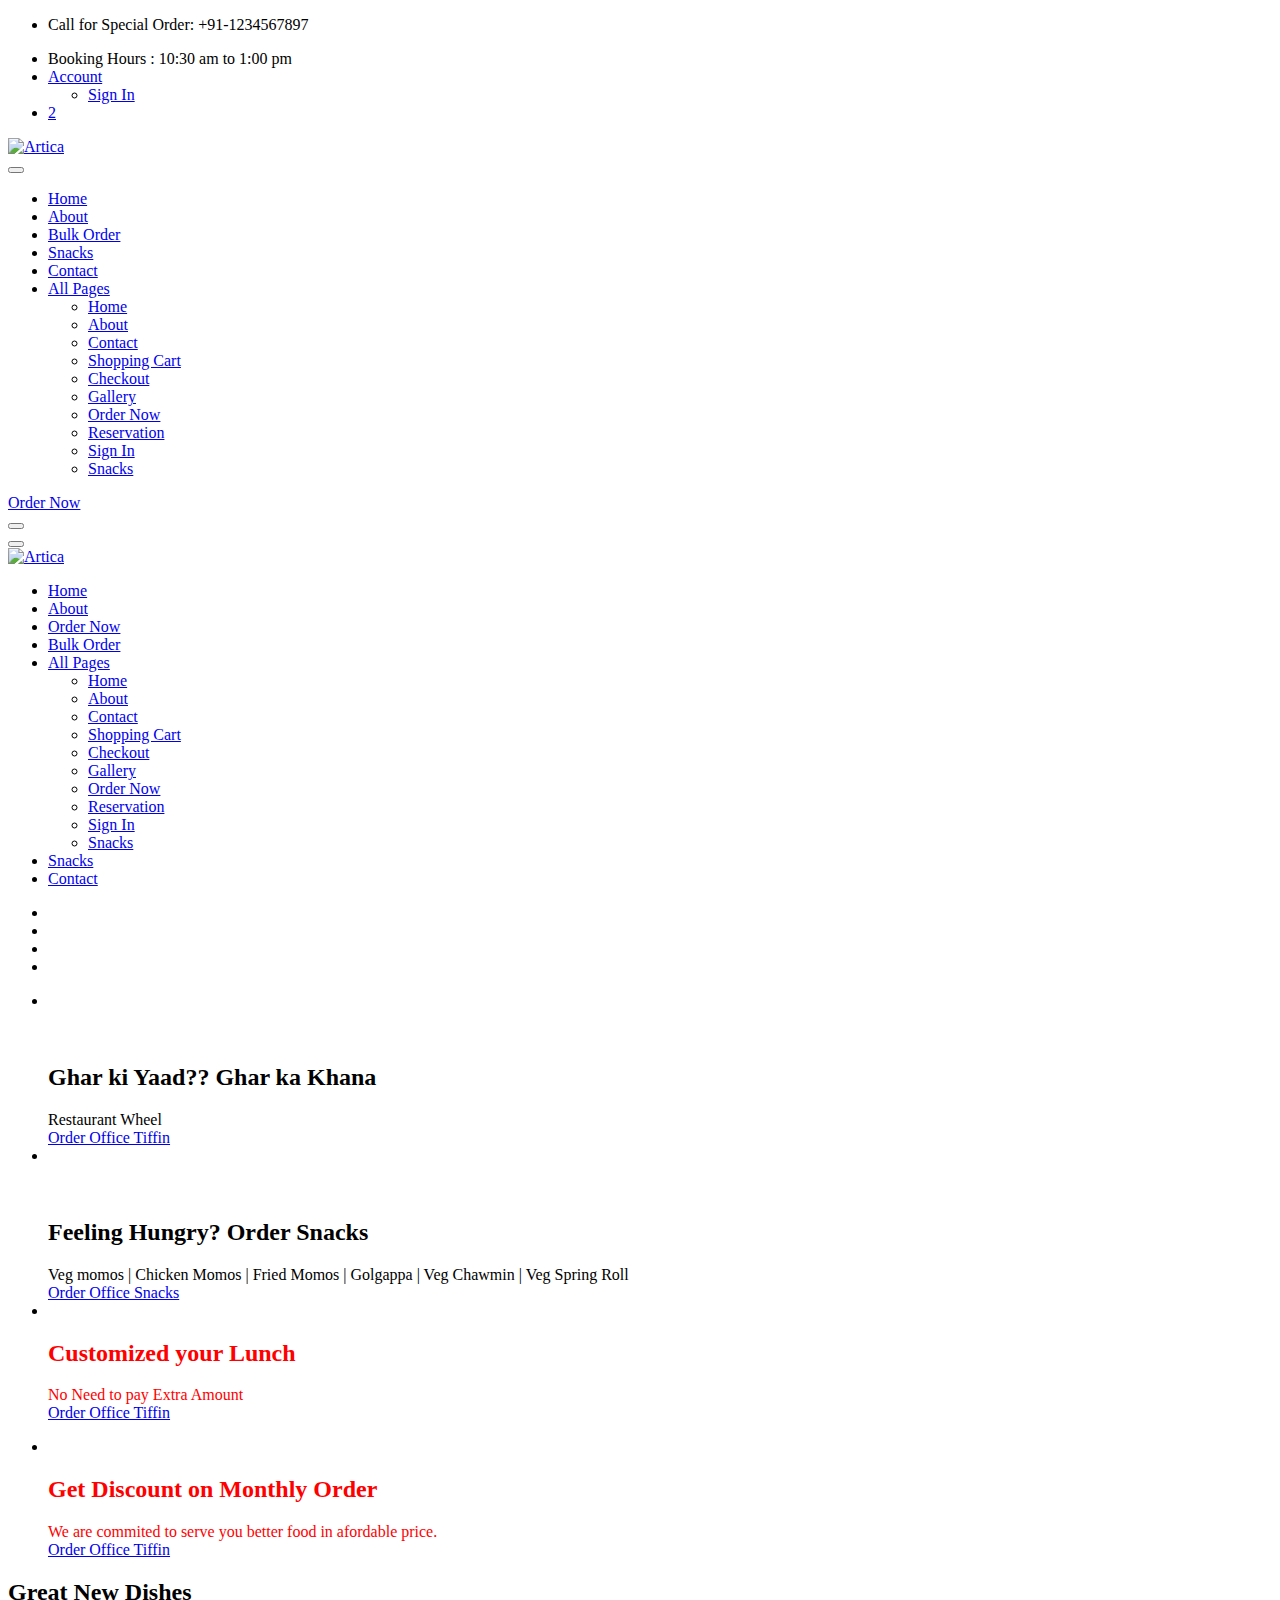
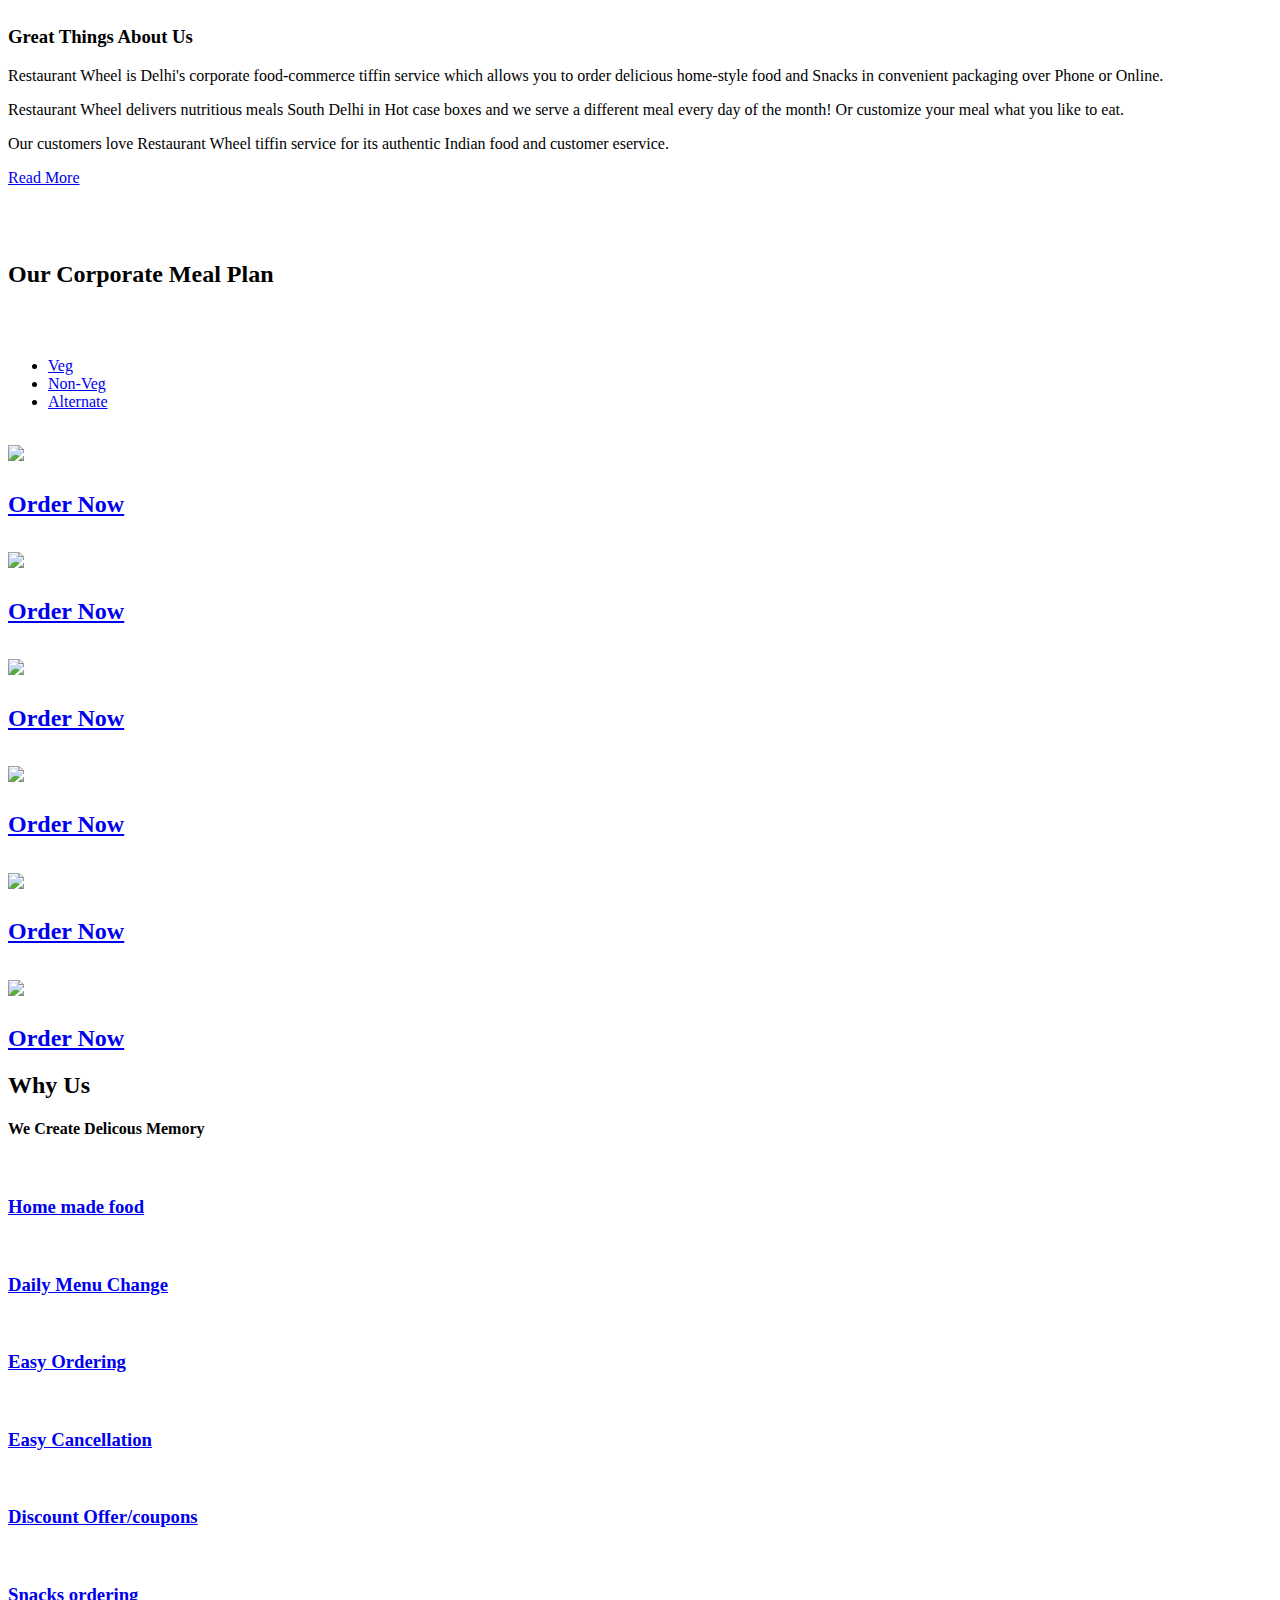
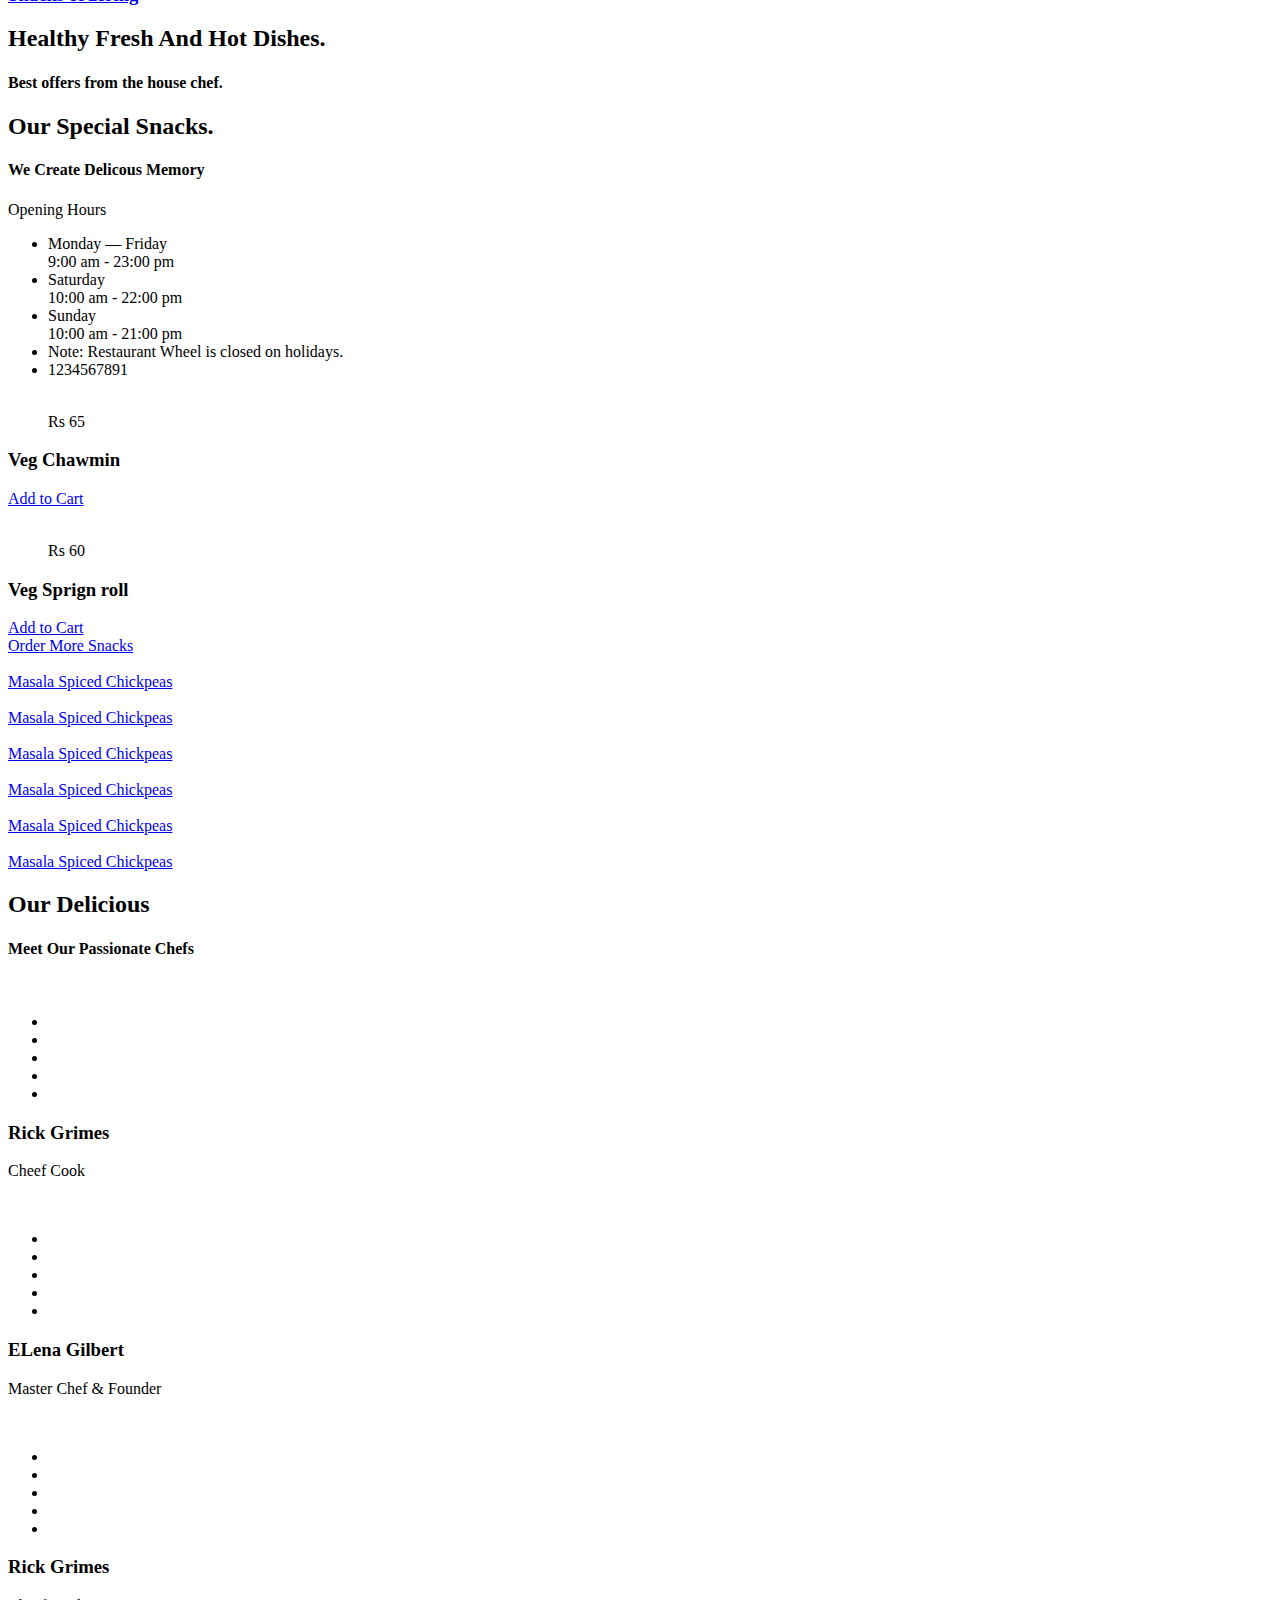
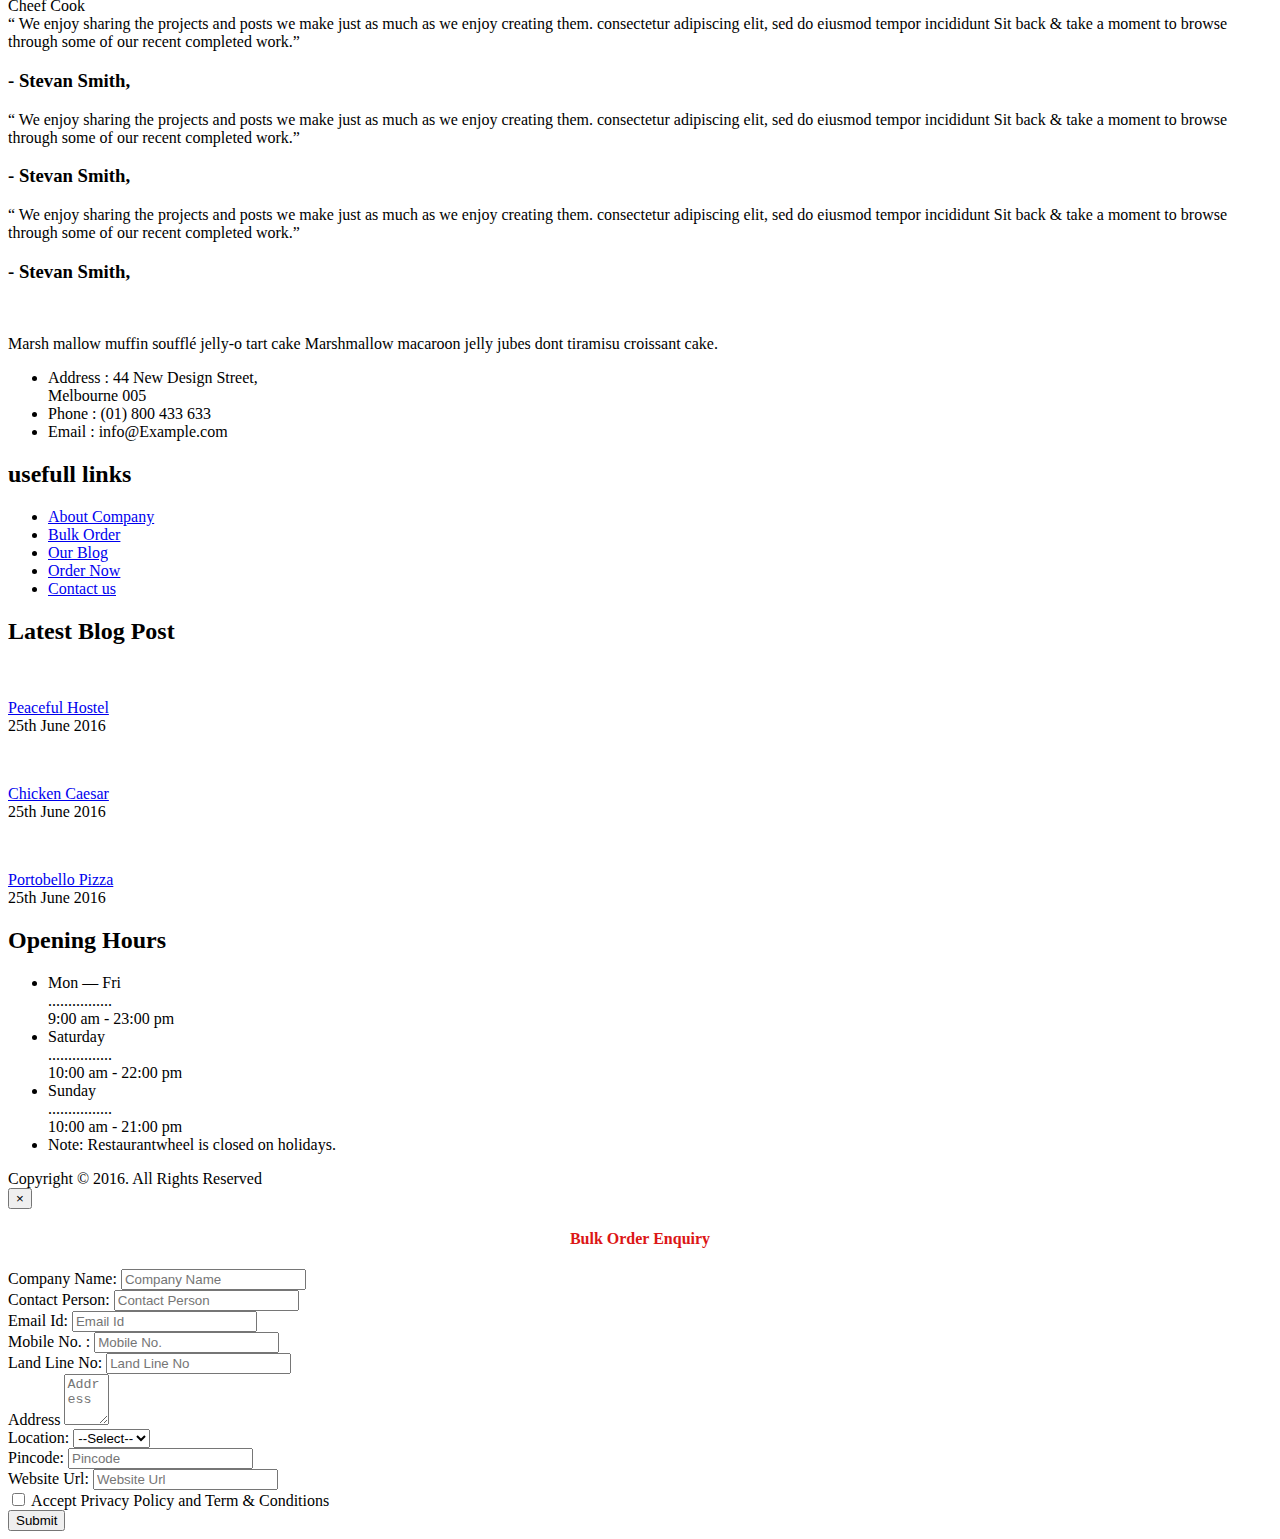
==== commit 60972947: "Add files via upload" ====
--- a/index.html
+++ b/index.html
@@ -1,27 +1,1271 @@
-
-
 <!DOCTYPE html>
 <html lang="en">
-  <head>
-    <meta charset="UTF-8" />
-    <meta http-equiv="X-UA-Compatible" content="IE=edge" />
-    <meta name="viewport" content="width=device-width, initial-scale=1.0" />
-    <title>Todo App with Local Storage</title>
-    <link rel="stylesheet" href="style.css">
-  </head>
-  <body>
+<head>
+<meta charset="utf-8"/>
+<meta http-equiv="X-UA-Compatible" content="IE=edge">
+<meta name="viewport" content="width=device-width, initial-scale=1.0, maximum-scale=1.0">
+
+<title>Restaurant Wheel</title>
+<!-- Stylesheets -->
+<link href="css/bootstrap.css" rel="stylesheet">
+<link href="css/revolution-slider.css" rel="stylesheet">
+<link href="css/style.css" rel="stylesheet">
+<link href="css/bootstrap.vertical-tabs.css" rel="stylesheet">
+<!-- <link rel="shortcut icon" href="images/favicon.ico" type="image/x-icon">
+<link rel="icon" href="images/favicon.ico" type="image/x-icon"> -->
+<!-- Responsive -->
+
+<link href="css/responsive.css" rel="stylesheet">
+
+</head>
+
+<body>
+
+<div class="page-wrapper">
+ 	
+    <!-- Preloader -->
+    <div class="preloader"></div>
+ 	
+    <!-- Main Header-->
+    <header class="main-header">
+    	<!-- Header Top -->
+    	<div class="header-top">
+        	<div class="auto-container">
+            	<div class="clearfix">
+                    
+                    <!--Top Left-->
+                    <div class="top-left">
+                    	<!--social-icon-->
+                        <div class="social-icon">
+                        	<a href="#"><span class="fa fa-facebook"></span></a>
+                            <a href="#"><span class="fa fa-twitter"></span></a>
+                            <a href="#"><span class="fa fa fa-skyatlas"></span></a>
+                            <a href="#"><span class="fa fa fa-tumblr"></span></a>
+                            
+                        </div>
+                        
+                    	<ul class="clearfix">
+                        	<li>Call for Special Order: +91-1234567897</li>
+                        </ul>
+                    </div>
+                    
+                    <!--Top Right-->
+                    <div class="top-right">
+                    
+                    	<ul>
+                        	<li>Booking Hours : 10:30 am to 1:00 pm</li>
+                            <li class="eng-dropdown dropdown"><a class="btn btn-default dropdown-toggle" id="dropdownMenu1" data-toggle="dropdown" aria-haspopup="true" aria-expanded="true" href="#"><span class="icon"></span> Account <span class="arow-icon fa fa-angle-down"></span></a>
+                                <ul class="dropdown-menu style-one" aria-labelledby="dropdownMenu1">
+                                    <li><a href="sign_in.html">Sign In</a></li>
+                                    <!--<li><a href="#">Sign Up</a></li>-->
+                                   
+                                </ul>
+                            </li>
+                            <!--Cart Btn-->
+                            <li class="cart-btn"><a href="shopping-cart.html"><i class="fa fa-shopping-cart" aria-hidden="true"></i>
+<span class="count">2</span></a></li>
+                        </ul>
+                        
+                    </div>
+                    
+                </div>
+                
+            </div>
+        </div>
+        <!-- Header Top End -->
+        
+        
+        <!-- Main Box -->
+    	<div class="main-box">
+        	<div class="auto-container">
+            	<div class="outer-container clearfix">
+                    <!--Logo Box-->
+                    <div class="logo-box">
+                        <div class="logo"><a href="index.html"><img src="images/logo.png" alt="Artica"></a></div>
+                    </div>
+                    
+                    <!--Nav Outer-->
+                    <div class="nav-outer clearfix">
+                        <!-- Main Menu -->
+                        <nav class="main-menu">
+                            <div class="navbar-header">
+                                <!-- Toggle Button -->    	
+                                <button type="button" class="navbar-toggle" data-toggle="collapse" data-target=".navbar-collapse">
+                                <span class="icon-bar"></span>
+                                <span class="icon-bar"></span>
+                                <span class="icon-bar"></span>
+                                </button>
+                            </div>
+                            
+                            <div class="navbar-collapse collapse clearfix">
+                                <ul class="navigation clearfix">
+                                    <li><a href="index.html">Home</a>
+                                    	
+                                    </li>
+                                    <li><a href="about.html">About</a></li>
+                                   <!-- <li><a href="">Order Now</a></li>-->
+                                    
+                                    <li><a href="#" data-toggle="modal" data-target="#myModal">Bulk Order</a></li>
+                                    
+                                     <li><a href="snacks.html">Snacks</a></li>
+                                    <li><a href="contact.html">Contact</a></li>
+
+                                    <li class="dropdown"><a href="#">All Pages</a>
+                                    	<ul>
+                                            <li><a href="index.html">Home</a></li>
+                                            <li><a href="about.html">About</a></li>
+                                            <li><a href="contact.html">Contact</a></li>
+                                            <li><a href="shopping-cart.html">Shopping Cart</a></li>
+                                            <li><a href="checkout.html">Checkout</a></li>
+
+                                            <li><a href="gallery.html">Gallery</a></li>
+                                            <li><a href="ordernow.html">Order Now</a></li>
+                                            <li><a href="reservation.html">Reservation</a></li>
+                                            <li><a href="sign_in.html">Sign In</a></li>
+                                            <li><a href="snacks.html">Snacks</a></li>
+
+                                        </ul>
+                                    </li>
+
+
+                                 </ul>
+                            </div>
+                        </nav>
+                        <!-- Main Menu End-->
+                        
+                        <!--Reserv Box Btn-->
+                        <div class="btn-outer"><a href="ordernow.html" class=" reserv-box-btn">Order Now</a></div>
+                        
+                    </div><!--Nav Outer End-->
+                    
+                    <!-- Hidden Nav Toggler -->
+                    <div class="nav-toggler">
+                    	<button class="hidden-bar-opener"><span class="icon fa fa-bars"></span></button>
+                    </div><!-- / Hidden Nav Toggler -->
+                    
+            	</div>    
+            </div>
+        </div>
+    
+    </header>
+    <!--End Main Header -->
+    
+    <!-- Hidden Navigation Bar -->
+    <section class="hidden-bar right-align">
+        
+        <div class="hidden-bar-closer">
+            <button class="btn"><i class="fa fa-close"></i></button>
+        </div>
+        
+        <!-- Hidden Bar Wrapper -->
+        <div class="hidden-bar-wrapper">
+        
+            <!-- .logo -->
+            <div class="logo text-center">
+                <a href="index.html"><img src="images/logo-2.png" alt="Artica"></a>			
+            </div><!-- /.logo -->
+            
+            <!-- .Side-menu -->
+            <div class="side-menu">
+            	<!-- .navigation -->
+                <ul class="navigation clearfix">
+                    <li><a href="index.html">Home</a>
+                        
+                    </li>
+                    <li><a href="about.html">About</a></li>
+                                    <li><a href="ordernow.html">Order Now</a></li>
+                                    
+                                    <li><a href="#" data-toggle="modal" data-target="#myModal">Bulk Order</a></li>
+                                    
+                                    <li class="dropdown"><a href="#">All Pages</a>
+                                    	<ul>
+                                            <li><a href="index.html">Home</a></li>
+                                            <li><a href="about.html">About</a></li>
+                                            <li><a href="contact.html">Contact</a></li>
+                                            <li><a href="shopping-cart.html">Shopping Cart</a></li>
+                                            <li><a href="checkout.html">Checkout</a></li>
+
+                                            <li><a href="gallery.html">Gallery</a></li>
+                                            <li><a href="ordernow.html">Order Now</a></li>
+                                            <li><a href="reservation.html">Reservation</a></li>
+                                            <li><a href="sign_in.html">Sign In</a></li>
+                                            <li><a href="snacks.html">Snacks</a></li>
+
+                                        </ul>
+                                    </li>
+                                    <li><a href="snacks.html">Snacks</a></li>
+                                    <li><a href="contact.html">Contact</a></li>
+                 </ul>
+            </div><!-- /.Side-menu -->
+        
+            <div class="social-icons">
+                <ul>
+                    <li><a href="#"><i class="fa fa-facebook"></i></a></li>
+                    <li><a href="#"><i class="fa fa-twitter"></i></a></li>
+                    <li><a href="#"><i class="fa fa-google-plus"></i></a></li>
+                    <li><a href="#"><i class="fa fa-linkedin"></i></a></li>
+                </ul>
+            </div>
+        
+        </div><!-- / Hidden Bar Wrapper -->
+    </section>
+    <!-- / Hidden Bar -->
+    
+    <!--Main Slider-->
+    <section class="main-slider" data-start-height="520" data-slide-overlay="yes">
+    	
+        <div class="tp-banner-container">
+            <div class="tp-banner">
+                <ul>
+                	
+                    <li data-transition="fade" data-slotamount="1" data-masterspeed="1000" data-thumb="images/main-slider/image-1.jpg"  data-saveperformance="off"  data-title="Awesome Title Here">
+                    <img src="images/main-slider/image-5.jpg"  alt=""  data-bgposition="center top" data-bgfit="cover" data-bgrepeat="no-repeat"> 
+                    
+                    <div class="tp-caption sfb sfb tp-resizeme"
+                    data-x="center" data-hoffset="0"
+                    data-y="center" data-voffset="-140"
+                    data-speed="1500"
+                    data-start="500"
+                    data-easing="easeOutExpo"
+                    data-splitin="none"
+                    data-splitout="none"
+                    data-elementdelay="0.01"
+                    data-endelementdelay="0.3"
+                    data-endspeed="1200"
+                    data-endeasing="Power4.easeIn"><figure class="content-image"><img src="images/main-slider/icon-1.png" alt=""></figure></div>
+                    
+                    <div class="tp-caption sfl sfb tp-resizeme"
+                    data-x="center" data-hoffset="0"
+                    data-y="center" data-voffset="-20"
+                    data-speed="1500"
+                    data-start="500"
+                    data-easing="easeOutExpo"
+                    data-splitin="none"
+                    data-splitout="none"
+                    data-elementdelay="0.01"
+                    data-endelementdelay="0.3"
+                    data-endspeed="1200"
+                    data-endeasing="Power4.easeIn"><h2>Ghar ki Yaad?? Ghar ka Khana</h2>
+                   
+                    </div>
+                    
+                    <div class="tp-caption sfr sfb tp-resizeme"
+                    data-x="center" data-hoffset="0"
+                    data-y="center" data-voffset="50"
+                    data-speed="1500"
+                    data-start="500"
+                    data-easing="easeOutExpo"
+                    data-splitin="none"
+                    data-splitout="none"
+                    data-elementdelay="0.01"
+                    data-endelementdelay="0.3"
+                    data-endspeed="1200"
+                    data-endeasing="Power4.easeIn"><div class="text">Restaurant Wheel </div></div>
+                    
+                    <div class="tp-caption sfl sfb tp-resizeme"
+                    data-x="center" data-hoffset="0"
+                    data-y="center" data-voffset="130"
+                    data-speed="1500"
+                    data-start="500"
+                    data-easing="easeOutExpo"
+                    data-splitin="none"
+                    data-splitout="none"
+                    data-elementdelay="0.01"
+                    data-endelementdelay="0.3"
+                    data-endspeed="1200"
+                    data-endeasing="Power4.easeIn"><a href="#" class="theme-btn btn-style-one">Order Office Tiffin</a></div>
+                    
+                    </li>
+                    
+                    <li data-transition="fade" data-slotamount="1" data-masterspeed="1000" data-thumb="images/main-slider/image-2.jpg"  data-saveperformance="off"  data-title="Awesome Title Here">
+                    <img src="images/main-slider/image-6.jpg"  alt=""  data-bgposition="center top" data-bgfit="cover" data-bgrepeat="no-repeat"> 
+                    
+                    <div class="tp-caption sfb sfb tp-resizeme"
+                    data-x="center" data-hoffset="0"
+                    data-y="center" data-voffset="-140"
+                    data-speed="1500"
+                    data-start="500"
+                    data-easing="easeOutExpo"
+                    data-splitin="none"
+                    data-splitout="none"
+                    data-elementdelay="0.01"
+                    data-endelementdelay="0.3"
+                    data-endspeed="1200"
+                    data-endeasing="Power4.easeIn"><figure class="content-image"><img src="images/main-slider/icon-1.png" alt=""></figure></div>
+                    
+                    <div class="tp-caption sfl sfb tp-resizeme"
+                    data-x="center" data-hoffset="0"
+                    data-y="center" data-voffset="-20"
+                    data-speed="1500"
+                    data-start="500"
+                    data-easing="easeOutExpo"
+                    data-splitin="none"
+                    data-splitout="none"
+                    data-elementdelay="0.01"
+                    data-endelementdelay="0.3"
+                    data-endspeed="1200"
+                    data-endeasing="Power4.easeIn"><h2>Feeling Hungry? Order Snacks</h2></div>
+                    
+                    <div class="tp-caption sfr sfb tp-resizeme"
+                    data-x="center" data-hoffset="0"
+                    data-y="center" data-voffset="50"
+                    data-speed="1500"
+                    data-start="500"
+                    data-easing="easeOutExpo"
+                    data-splitin="none"
+                    data-splitout="none"
+                    data-elementdelay="0.01"
+                    data-endelementdelay="0.3"
+                    data-endspeed="1200"
+                    data-endeasing="Power4.easeIn"><div class="text">Veg momos | Chicken Momos | Fried Momos | Golgappa | Veg Chawmin | Veg Spring Roll </div></div>
+                    
+                    <div class="tp-caption sfl sfb tp-resizeme"
+                    data-x="center" data-hoffset="0"
+                    data-y="center" data-voffset="130"
+                    data-speed="1500"
+                    data-start="500"
+                    data-easing="easeOutExpo"
+                    data-splitin="none"
+                    data-splitout="none"
+                    data-elementdelay="0.01"
+                    data-endelementdelay="0.3"
+                    data-endspeed="1200"
+                    data-endeasing="Power4.easeIn"><a href="#" class="theme-btn btn-style-one">Order Office Snacks</a></div>
+                    
+                    </li>
+                    
+                    <li data-transition="fade" data-slotamount="1" data-masterspeed="1000" data-thumb="images/main-slider/image-3.jpg"  data-saveperformance="off"  data-title="Awesome Title Here">
+                    <img src="images/main-slider/image-4.jpg"  alt=""  data-bgposition="center top" data-bgfit="cover" data-bgrepeat="no-repeat"> 
+                    
+                    <div class="tp-caption sfb sfb tp-resizeme"
+                    data-x="center" data-hoffset="30"
+                    data-y="center" data-voffset="-140"
+                    data-speed="1500"
+                    data-start="500"
+                    data-easing="easeOutExpo"
+                    data-splitin="none"
+                    data-splitout="none"
+                    data-elementdelay="0.01"
+                    data-endelementdelay="0.3"
+                    data-endspeed="1200"
+                    data-endeasing="Power4.easeIn"><figure class="content-image"><!--<img src="images/main-slider/icon-2.png" alt="">--></figure></div>
+                    
+                    <div class="tp-caption sfl sfb tp-resizeme"
+                    data-x="center" data-hoffset="30"
+                    data-y="center" data-voffset="-20"
+                    data-speed="1500"
+                    data-start="500"
+                    data-easing="easeOutExpo"
+                    data-splitin="none"
+                    data-splitout="none"
+                    data-elementdelay="0.01"
+                    data-endelementdelay="0.3"
+                    data-endspeed="1200"
+                    data-endeasing="Power4.easeIn"><h2 style="color:#F00;"> Customized your Lunch</h2></div>
+                    
+                    <div class="tp-caption sfr sfb tp-resizeme"
+                    data-x="center" data-hoffset="30"
+                    data-y="center" data-voffset="50"
+                    data-speed="1500"
+                    data-start="500"
+                    data-easing="easeOutExpo"
+                    data-splitin="none"
+                    data-splitout="none"
+                    data-elementdelay="0.01"
+                    data-endelementdelay="0.3"
+                    data-endspeed="1200"
+                    data-endeasing="Power4.easeIn"><div class="text text-left" style="color:#F00;">No Need to pay Extra Amount </div></div>
+                    
+                    <div class="tp-caption sfl sfb tp-resizeme"
+                    data-x="center" data-hoffset="30"
+                    data-y="center" data-voffset="140"
+                    data-speed="1500"
+                    data-start="500"
+                    data-easing="easeOutExpo"
+                    data-splitin="none"
+                    data-splitout="none"
+                    data-elementdelay="0.01"
+                    data-endelementdelay="0.3"
+                    data-endspeed="1200"
+                    data-endeasing="Power4.easeIn"><a href="#" class="theme-btn btn-style-one">Order Office Tiffin</a></div>
+                    
+                    <div class="tp-caption sfb sfb tp-resizeme"
+                    data-x="center" data-hoffset="0"
+                    data-y="center" data-voffset="-40"
+                    data-speed="1500"
+                    data-start="500"
+                    data-easing="easeOutExpo"
+                    data-splitin="none"
+                    data-splitout="none"
+                    data-elementdelay="0.01"
+                    data-endelementdelay="0.3"
+                    data-endspeed="1200"
+                    data-endeasing="Power4.easeIn"><figure class="content-image"><!--<img src="images/main-slider/content-image.png" alt="">--></figure></div>
+                    
+                    </li>
+                    
+                    
+                    
+                    <li data-transition="fade" data-slotamount="1" data-masterspeed="1000" data-thumb="images/main-slider/image-3.jpg"  data-saveperformance="off"  data-title="Awesome Title Here">
+                    <img src="images/main-slider/image-7.jpg"  alt=""  data-bgposition="center top" data-bgfit="cover" data-bgrepeat="no-repeat"> 
+                    
+                    <div class="tp-caption sfb sfb tp-resizeme"
+                    data-x="center" data-hoffset="30"
+                    data-y="center" data-voffset="-140"
+                    data-speed="1500"
+                    data-start="500"
+                    data-easing="easeOutExpo"
+                    data-splitin="none"
+                    data-splitout="none"
+                    data-elementdelay="0.01"
+                    data-endelementdelay="0.3"
+                    data-endspeed="1200"
+                    data-endeasing="Power4.easeIn">
+                    <figure class="content-image"><!--<img src="images/main-slider/icon-2.png" alt="">--></figure></div>
+                    
+                    <div class="tp-caption sfl sfb tp-resizeme"
+                    data-x="center" data-hoffset="30"
+                    data-y="center" data-voffset="-20"
+                    data-speed="1500"
+                    data-start="500"
+                    data-easing="easeOutExpo"
+                    data-splitin="none"
+                    data-splitout="none"
+                    data-elementdelay="0.01"
+                    data-endelementdelay="0.3"
+                    data-endspeed="1200"
+                    data-endeasing="Power4.easeIn"><h2 style="color:#F00;">Get Discount on Monthly Order</h2></div>
+                    
+                    <div class="tp-caption sfr sfb tp-resizeme"
+                    data-x="center" data-hoffset="30"
+                    data-y="center" data-voffset="50"
+                    data-speed="1500"
+                    data-start="500"
+                    data-easing="easeOutExpo"
+                    data-splitin="none"
+                    data-splitout="none"
+                    data-elementdelay="0.01"
+                    data-endelementdelay="0.3"
+                    data-endspeed="1200"
+                    data-endeasing="Power4.easeIn"><div class="text text-left" style="color:#F00;">We are commited to serve you better food in afordable price. </div></div>
+                    
+                    <div class="tp-caption sfl sfb tp-resizeme"
+                    data-x="center" data-hoffset="30"
+                    data-y="center" data-voffset="140"
+                    data-speed="1500"
+                    data-start="500"
+                    data-easing="easeOutExpo"
+                    data-splitin="none"
+                    data-splitout="none"
+                    data-elementdelay="0.01"
+                    data-endelementdelay="0.3"
+                    data-endspeed="1200"
+                    data-endeasing="Power4.easeIn"><a href="#" class="theme-btn btn-style-one">Order Office Tiffin</a></div>
+                    
+                    <div class="tp-caption sfb sfb tp-resizeme"
+                    data-x="center" data-hoffset="0"
+                    data-y="center" data-voffset="-40"
+                    data-speed="1500"
+                    data-start="500"
+                    data-easing="easeOutExpo"
+                    data-splitin="none"
+                    data-splitout="none"
+                    data-elementdelay="0.01"
+                    data-endelementdelay="0.3"
+                    data-endspeed="1200"
+                    data-endeasing="Power4.easeIn">
+                    <figure class="content-image"><!--<img src="images/main-slider/content-image.png" alt="">--></figure></div>
+                    
+                    </li>
+                    
+                    
+                </ul>
+                
+            	<div class="tp-bannertimer"></div>
+            </div>
+        </div>
+    </section>
+    <!--End Main Slider-->
+    
+    <!--Restaurant Section-->
+    <section class="restaurant">
+    	<div class="auto-container">
+        	<div class="row clearfix">
+            	<!--Column-->
+            	<div class="column col-md-6 col-sm-6 col-xs-12">
+                	<div class="inner-box">
+                    	<!--Sec Title-->
+                    	<div class="sec-title">
+                        	<h2>Great New Dishes </h2>
+                            <h3>Great Things About Us</h3>
+                        </div>
+                        <!--Content-->
+                        <div class="content">
+                            <div class="text">
+                                <p>Restaurant Wheel is Delhi's corporate food-commerce tiffin service which allows you to order delicious home-style food and Snacks in convenient packaging over Phone or Online.
+
+</p>
+                                <p>Restaurant Wheel delivers nutritious meals South Delhi in Hot case boxes and we serve a different meal every day of the month! Or customize your meal what you like to eat.</p>
+                                
+                                <p>Our customers love Restaurant Wheel tiffin service for its authentic Indian food and customer eservice.</p>
+                            </div>
+                            <a href="#" class="read-more theme-btn btn-style-one">Read More</a>
+                        </div>
+                        
+                    </div>
+                </div>
+                
+                <!--Corousel Column-->
+                <div class="corousel-column col-md-6 col-sm-6 col-xs-12">
+                	<div class="carousel-outer wow fadeInRight" data-wow-delay="0ms" data-wow-duration="1500ms">
+                    	<!--Single Item Carousel-->
+                    	<div class="single-item-carousel">
+                        	<div class="slide">
+                            	<img style="width:80%" src="images/resource/slide-1.svg" alt="" />
+                            </div>
+                            <div class="slide">
+                            	<img style="width:80%" src="images/resource/slide-1.svg" alt="" />
+                            </div>
+                            <div class="slide">
+                            	<img style="width:80%" src="images/resource/slide-1.svg" alt="" />
+                            </div>
+                        </div>
+                    </div>
+                </div>
+                
+            </div>
+        </div>
+    </section>
+    <!--End Restaurant Section-->
+    
+    
+    <section class="delicous-section" style="background-image:url(images/background/2.jpg);">
     <div class="container">
-      <h1>Todo App with Local Storage</h1>
-
-      <form class="todo-form">
-        <input type="text" id="todo-input" placeholder="Add a Todo..." />
-        <button type="submit" onclick="addTodo()" id="addButton">Add</button>
-      </form>
-
-      <ul id="todo-list">
-        <p id="list"></p>
-      </ul>
+    <div class="sec-title-one" style="margin-bottom:30px;">
+                <h2>Our Corporate Meal Plan</h2>
+                <h4 style="color:#fff;">Call Us on : <strong>+91-8527782260</strong></h4>
+            </div>
+    <div>
+
+  <!-- Nav tabs -->
+  <ul class="nav nav-tabs navtab_tab" role="tablist">
+    <li role="presentation" class="active"><a href="#veg" aria-controls="veg" role="tab" data-toggle="tab">Veg</a></li>
+    <li role="presentation"><a href="#nonveg" aria-controls="nonveg" role="tab" data-toggle="tab">Non-Veg</a></li>
+    <li role="presentation"><a href="#alternate" aria-controls="alternate" role="tab" data-toggle="tab">Alternate</a></li>
+    
+  </ul>
+
+  <!-- Tab panes -->
+  <div class="tab-content">
+    <div role="tabpanel" class="tab-pane active" id="veg">
+    
+    <div class="col-lg-12 col-md-12 col-sm-12">
+    <div class="col-lg-6 col-md-6 col-sm-12">
+    
+    <h1><img src="images/vegmini.jpg"></h1>
+    <h2><a href="#" class="read-more theme-btn btn-style-one">Order Now</a></h2>
+    
+    
     </div>
-    <script src="script.js"></script>
-  </body>
+    
+    <div class="col-lg-6 col-md-6 col-sm-12">
+     <h1><img src="images/vegstandard.jpg"></h1>
+    <h2><a href="#" class="read-more theme-btn btn-style-one">Order Now</a></h2>
+    </div>
+    </div>
+    
+    </div>
+    
+    <div role="tabpanel" class="tab-pane" id="nonveg">
+    <div class="col-lg-12 col-md-12 col-sm-12">
+    <div class="col-lg-6 col-md-6 col-sm-12">
+    
+    <h1><img src="images/nonvegmenu2.jpg"></h1>
+    <h2><a href="#" class="read-more theme-btn btn-style-one">Order Now</a></h2>
+    
+    
+    </div>
+    
+    <div class="col-lg-6 col-md-6 col-sm-12">
+     <h1><img src="images/nonvegmenu1.jpg"></h1>
+    <h2><a href="#" class="read-more theme-btn btn-style-one">Order Now</a></h2>
+    </div>
+    </div>
+    
+    </div>
+    <div role="tabpanel" class="tab-pane" id="alternate">
+    
+    <div class="col-lg-12 col-md-12 col-sm-12">
+    <div class="col-lg-6 col-md-6 col-sm-12">
+    
+    <h1><img src="images/alternatemenu2.jpg"></h1>
+    <h2><a href="#" class="read-more theme-btn btn-style-one">Order Now</a></h2>
+    
+    
+    </div>
+    
+    <div class="col-lg-6 col-md-6 col-sm-12">
+     <h1><img src="images/alternatemenu1.jpg"></h1>
+    <h2><a href="#" class="read-more theme-btn btn-style-one">Order Now</a></h2>
+    </div>
+    </div>
+    
+    </div>
+    
+  </div>
+
+</div>
+    
+    
+    </div>    
+    </section>
+    
+    
+    <!--Services Section-->
+    <section class="services-section">
+    	
+        <div class="auto-container">
+        	<!--sec title one-->
+            <div class="sec-title-one">
+                <h2>Why Us</h2>
+                <h4>We Create Delicous Memory</h4>
+            </div>
+        	
+        	<div class="row clearfix">
+            	<!--Services Block-->
+            	<div class="services-block col-md-4 col-sm-6 col-xs-12">
+                	<div class="inner-box">
+                    	<!--Icon Box-->
+                    	<div class="icon-box wow zoomInStable" data-wow-delay="0ms" data-wow-duration="1500ms">
+                        	<img src="images/resource/icon1.png" alt="" />
+                        </div>
+                        <h3><a href="#">Home made food</a></h3>
+                        <!--<div class="text">Vivamus sed fermentum tellus. Donec quis elit sapien. Aliquam commodo tortor nisi, nec varius mi finibus at.  ut ullamcorper volutpat lectusu</div>
+                        <a class="read-more" href="blog-single.html">Read More</a>-->
+                    </div>
+                </div>
+                
+                <!--Services Block-->
+            	<div class="services-block col-md-4 col-sm-6 col-xs-12">
+                	<div class="inner-box">
+                    	<!--Icon Box-->
+                    	<div class="icon-box wow zoomInStable" data-wow-delay="500ms" data-wow-duration="1500ms">
+                        	<img src="images/resource/icon2.png" alt="" />
+                        </div>
+                        <h3><a href="#">Daily Menu Change</a></h3>
+                       <!-- <div class="text">Vivamus sed fermentum tellus. Donec quis elit sapien. Aliquam commodo tortor nisi, nec varius mi finibus at.  ut ullamcorper volutpat lectusu</div>
+                        <a class="read-more" href="blog-single.html">Read More</a>-->
+                    </div>
+                </div>
+                
+                <!--Services Block-->
+            	<div class="services-block col-md-4 col-sm-6 col-xs-12">
+                	<div class="inner-box">
+                    	<!--Icon Box-->
+                    	<div class="icon-box wow zoomInStable" data-wow-delay="1000ms" data-wow-duration="1500ms">
+                        	<img src="images/resource/icon3.png" alt="" />
+                        </div>
+                        <h3><a href="#">Easy Ordering</a></h3>
+                        <!--<div class="text">Vivamus sed fermentum tellus. Donec quis elit sapien. Aliquam commodo tortor nisi, nec varius mi finibus at.  ut ullamcorper volutpat lectusu</div>
+                        <a class="read-more" href="blog-single.html">Read More</a>-->
+                    </div>
+                </div>
+                
+            </div>
+            
+            <div class="row clearfix">
+            	<!--Services Block-->
+            	<div class="services-block col-md-4 col-sm-6 col-xs-12">
+                	<div class="inner-box">
+                    	<!--Icon Box-->
+                    	<div class="icon-box wow zoomInStable" data-wow-delay="0ms" data-wow-duration="1500ms">
+                        	<img src="images/resource/icon4.png" alt="" />
+                        </div>
+                        <h3><a href="#"> Easy Cancellation</a></h3>
+                        <!--<div class="text">Vivamus sed fermentum tellus. Donec quis elit sapien. Aliquam commodo tortor nisi, nec varius mi finibus at.  ut ullamcorper volutpat lectusu</div>
+                        <a class="read-more" href="blog-single.html">Read More</a>-->
+                    </div>
+                </div>
+                
+                <!--Services Block-->
+            	<div class="services-block col-md-4 col-sm-6 col-xs-12">
+                	<div class="inner-box">
+                    	<!--Icon Box-->
+                    	<div class="icon-box wow zoomInStable" data-wow-delay="500ms" data-wow-duration="1500ms">
+                        	<img src="images/resource/icon5.png" alt="" />
+                        </div>
+                        <h3><a href="#">Discount Offer/coupons</a></h3>
+                        <!--<div class="text">Vivamus sed fermentum tellus. Donec quis elit sapien. Aliquam commodo tortor nisi, nec varius mi finibus at.  ut ullamcorper volutpat lectusu</div>
+                        <a class="read-more" href="blog-single.html">Read More</a>-->
+                    </div>
+                </div>
+                
+                <!--Services Block-->
+            	<div class="services-block col-md-4 col-sm-6 col-xs-12">
+                	<div class="inner-box">
+                    	<!--Icon Box-->
+                    	<div class="icon-box wow zoomInStable" data-wow-delay="1000ms" data-wow-duration="1500ms">
+                        	<img src="images/resource/icon6.png" alt="" />
+                        </div>
+                        <h3><a href="#">Snacks ordering</a></h3>
+                       <!-- <div class="text">Vivamus sed fermentum tellus. Donec quis elit sapien. Aliquam commodo tortor nisi, nec varius mi finibus at.  ut ullamcorper volutpat lectusu</div>
+                        <a class="read-more" href="blog-single.html">Read More</a>-->
+                    </div>
+                </div>
+                
+            </div>
+            
+            
+        </div>
+    </section>
+    <!--Services Section-->
+    
+    
+    <!--Parallax Image Section-->
+    <section class="parallax-image-section" style="background-image:url(images/background/1.jpg);">
+    	<div class="auto-container">
+        	<h2>Healthy Fresh And Hot Dishes.</h2>
+            <h4>Best offers from the house chef.</h4>
+        </div>
+    </section>
+    <!--End Parallax Image Section-->
+    
+    
+    
+    <!--Special Dishes Section-->
+    <section class="special-section">
+    	<div class="auto-container">
+        	<!--sec title one-->
+            <div class="sec-title-one">
+                <h2>Our Special Snacks.</h2>
+                <h4>We Create Delicous Memory</h4>
+            </div>
+        
+        	<div class="row clearfix">
+            	<!--Opening Column-->
+            	<div class="opening-column col-md-4 col-sm-12 col-xs-12">
+                	<div class="inner-box wow slideInLeft" data-wow-delay="0ms" data-wow-duration="1500ms">
+                    	<div class="title-box">Opening Hours</div>
+                        <ul>
+                        	<li>Monday — Friday<br>9:00 am - 23:00 pm</li>
+                            <li>Saturday<br>10:00 am - 22:00 pm</li>
+                            <li>Sunday<br>10:00 am - 21:00 pm</li>
+                            <li>Note: Restaurant Wheel is closed on holidays.</li>
+                            <li class="number">1234567891</li>
+                        </ul>
+                    </div>
+                </div>
+
+                
+                <!--Dishes Column-->
+                <div class="dishes-column col-md-8 col-sm-12 col-xs-12">
+                	<div class="inner-box">
+                    
+                    	
+                    	<div class="special-dish">
+                        	<div class="inner-content">
+                                <div class="row clearfix">
+                                
+                                    <!--Image Column-->
+                                    <div class="image-column col-md-4 col-sm-4 col-xs-12 pull-left">
+                                        <div class="inner">
+                                            <figure class="image-box">
+                                                <img src="images/snacks_chommeen.jpg" alt="" />
+                                                <!--Overlay Box-->
+                                                <div class="overlay-box">
+                                                    <div class="price">Rs 65</div>
+                                                </div>
+                                            </figure>
+                                        </div>
+                                    </div>
+                                
+                                    <!--Content Column-->
+                                    <div class="content-column col-md-8 col-sm-8 col-xs-12 pull-right">
+                                        <h3>Veg Chawmin</h3>
+                                        <div class="text"></div>
+                                        <a class="read-more theme-btn" href="#">Add to Cart</a>
+                                    </div>
+                                    
+                                </div>
+                            </div>
+                        </div>
+                        
+                        <div class="special-dish">
+                        	<div class="inner-content">
+                                <div class="row clearfix">
+                                
+                                    <!--Image Column-->
+                                    <div class="image-column col-md-4 col-sm-4 col-xs-12 pull-left">
+                                        <div class="inner">
+                                            <figure class="image-box">
+                                                <img src="images/snacks_vegroll.jpg" alt="" />
+                                                <!--Overlay Box-->
+                                                <div class="overlay-box">
+                                                    <div class="price">Rs 60</div>
+                                                </div>
+                                            </figure>
+                                        </div>
+                                    </div>
+                                
+                                    <!--Content Column-->
+                                    <div class="content-column col-md-8 col-sm-8 col-xs-12 pull-right">
+                                        <h3>Veg Sprign roll</h3>
+                                        <div class="text"></div>
+                                        <a class="read-more theme-btn" href="#">Add to Cart</a>
+                                    </div>
+                                    
+                                    
+                                    
+                                </div>
+                            </div>
+                        </div>
+                        
+                        
+                       <a href="snacks.html" title="Order Snacks" class="btn btn-danger">Order More Snacks</a> 
+                        
+                    </div>
+                </div>
+                
+            </div>
+        </div>
+    </section>
+    <!--Special Dishes Section-->
+    
+    <!--Gallery Carousel-->
+    <section class="gallery-carousel">
+    	<div class="three-item-corousel">
+        	<div class="gallery-item">
+            	<div class="inner-box">
+                	<a href="blog-single.html">
+                        <div class="image-box">
+                            <img src="images/gallery/1.jpg" alt="" />
+                            <div class="title-box">Masala Spiced Chickpeas</div>
+                        </div>
+                    </a>
+                </div>
+            </div>
+            
+          
+            <div class="gallery-item">
+            	<div class="inner-box">
+                	<a href="blog-single.html">
+                        <div class="image-box">
+                            <img src="images/gallery/2.jpg" alt="" />
+                            <div class="title-box">Masala Spiced Chickpeas</div>
+                        </div>
+                    </a>
+                </div>
+            </div>
+            
+           
+            <div class="gallery-item">
+            	<div class="inner-box">
+                	<a href="blog-single.html">
+                        <div class="image-box">
+                            <img src="images/gallery/3.jpg" alt="" />
+                            <div class="title-box">Masala Spiced Chickpeas</div>
+                        </div>
+                    </a>
+                </div>
+            </div>
+            
+            
+            <div class="gallery-item">
+            	<div class="inner-box">
+                	<a href="blog-single.html">
+                        <div class="image-box">
+                            <img src="images/gallery/1.jpg" alt="" />
+                            <div class="title-box">Masala Spiced Chickpeas</div>
+                        </div>
+                    </a>
+                </div>
+            </div>
+            
+            
+            <div class="gallery-item">
+            	<div class="inner-box">
+                	<a href="blog-single.html">
+                        <div class="image-box">
+                            <img src="images/gallery/2.jpg" alt="" />
+                            <div class="title-box">Masala Spiced Chickpeas</div>
+                        </div>
+                    </a>
+                </div>
+            </div>
+            
+            
+            <div class="gallery-item">
+            	<div class="inner-box">
+                	<a href="blog-single.html">
+                        <div class="image-box">
+                            <img src="images/gallery/3.jpg" alt="" />
+                            <div class="title-box">Masala Spiced Chickpeas</div>
+                        </div>
+                    </a>
+                </div>
+            </div>
+            
+        </div>
+    </section>
+    <!--End Gallery Carousel-->
+    
+    <!--chefs Team-->
+    <section class="chefs-section">
+        <div class="auto-container">
+        	<div class="sec-title-one">
+            	<h2>Our Delicious</h2>
+                <h4>Meet Our Passionate Chefs</h4>
+            </div>
+            <div class="row clearfix">
+            	<div class="three-item-corousel">
+                    
+                    <div class="chef-member">
+                        <div class="inner-box">
+                            
+                            <div class="image-box">
+                                
+                                <figure class="image">
+                                    <img src="images/resource/chef-1.jpg" alt="" />
+                                </figure>
+                                
+                                <div class="overlay-box">
+                                    <div class="inner">
+                                       
+                                        <ul class="social-icon-one">
+                                            <li><a class="fa fa-facebook" href="#"></a></li>
+                                            <li><a class="fa fa-twitter" href="#"></a></li>
+                                            <li><a class="fa fa-linkedin" href="#"></a></li>
+                                            <li><a class="fa fa-instagram" href="#"></a></li>
+                                            <li><a class="fa fa-vimeo-square" href="#"></a></li>
+                                        </ul>
+                                    </div>
+                                </div>
+                            </div>
+                            
+                            <div class="lower-content">
+                                <h3>Rick Grimes</h3>
+                                <div class="designation">Cheef Cook</div>
+                            </div>
+                        </div>
+                    </div>
+                
+                	
+                    <div class="chef-member">
+                        <div class="inner-box">
+                            
+                            <div class="image-box">
+                                
+                                <figure class="image">
+                                    <img src="images/resource/chef-2.jpg" alt="" />
+                                </figure>
+                                
+                                <div class="overlay-box">
+                                    <div class="inner">
+                                        
+                                        <ul class="social-icon-one">
+                                            <li><a class="fa fa-facebook" href="#"></a></li>
+                                            <li><a class="fa fa-twitter" href="#"></a></li>
+                                            <li><a class="fa fa-linkedin" href="#"></a></li>
+                                            <li><a class="fa fa-instagram" href="#"></a></li>
+                                            <li><a class="fa fa-vimeo-square" href="#"></a></li>
+                                        </ul>
+                                    </div>
+                                </div>
+                            </div>
+                            
+                            <div class="lower-content">
+                                <h3>ELena Gilbert</h3>
+                                <div class="designation">Master Chef & Founder</div>
+                            </div>
+                        </div>
+                    </div>
+                
+                	
+                    <div class="chef-member">
+                        <div class="inner-box">
+                            
+                            <div class="image-box">
+                                
+                                <figure class="image">
+                                    <img src="images/resource/chef-3.jpg" alt="" />
+                                </figure>
+                                
+                                <div class="overlay-box">
+                                    <div class="inner">
+                                        
+                                        <ul class="social-icon-one">
+                                            <li><a class="fa fa-facebook" href="#"></a></li>
+                                            <li><a class="fa fa-twitter" href="#"></a></li>
+                                            <li><a class="fa fa-linkedin" href="#"></a></li>
+                                            <li><a class="fa fa-instagram" href="#"></a></li>
+                                            <li><a class="fa fa-vimeo-square" href="#"></a></li>
+                                        </ul>
+                                    </div>
+                                </div>
+                            </div>
+                            
+                            <div class="lower-content">
+                                <h3>Rick Grimes</h3>
+                                <div class="designation">Cheef Cook</div>
+                            </div>
+                        </div>
+                    </div>
+                    
+                </div>
+            </div>
+        </div>
+    </section>
+    <!--End chefs Team-->
+    
+    <!--Testimonial Section-->
+    <section class="testimonial-section" style="background-image:url(images/background/3.jpg);">
+    	<div class="auto-container">
+        	<div class="single-item-carousel">
+            
+                <!--Testimonial Block-->
+                <div class="testimonial-block">
+                    <div class="inner-box">
+                        <div class="quote-icon"><i class="fa fa-2x fa-quote-right" aria-hidden="true"></i>
+</div>
+                        <div class="text">“ We enjoy sharing the projects and posts we make just as much as we enjoy creating them. consectetur adipiscing elit, sed do eiusmod tempor incididunt Sit back & take a moment to browse through some of our recent completed work.”</div>
+                        <h3><span>-</span> Stevan Smith,</h3>
+                    </div>
+                </div>
+                
+                <!--Testimonial Block-->
+                <div class="testimonial-block">
+                    <div class="inner-box">
+                        <div class="quote-icon"><i class="fa fa-2x fa-quote-right" aria-hidden="true"></i>
+</div>
+                        <div class="text">“ We enjoy sharing the projects and posts we make just as much as we enjoy creating them. consectetur adipiscing elit, sed do eiusmod tempor incididunt Sit back & take a moment to browse through some of our recent completed work.”</div>
+                        <h3><span>-</span> Stevan Smith,</h3>
+                    </div>
+                </div>
+                
+                <!--Testimonial Block-->
+                <div class="testimonial-block">
+                    <div class="inner-box">
+                        <div class="quote-icon"><i class="fa fa-2x fa-quote-right" aria-hidden="true"></i>
+</div>
+                        <div class="text">“ We enjoy sharing the projects and posts we make just as much as we enjoy creating them. consectetur adipiscing elit, sed do eiusmod tempor incididunt Sit back & take a moment to browse through some of our recent completed work.”</div>
+                        <h3><span>-</span> Stevan Smith,</h3>
+                    </div>
+                </div>
+                
+            </div>
+        </div>
+    </section>
+    <!--End Testimonial Section-->
+    
+    
+    
+    <!--Main Footer-->
+    <footer class="main-footer">
+    	<div class="auto-container">
+        
+            <!--Widgets Section-->
+            <div class="widgets-section">
+            	<div class="row clearfix">
+                	<!--Big Column-->
+                	<div class="big-column col-md-6 col-sm-12 col-xs-12">
+                    	<div class="row clearfix">
+                            
+                            <!--Footer Column-->
+                        	<div class="footer-column col-md-7 col-sm-7 col-xs-12">
+                            	<div class="footer-widget about-widget">
+                                	<div class="footer-logo"><figure><a href="index.html"><img src="images/footer-logo.png" alt=""></a></figure></div>
+                                    <div class="widget-content">
+                                    	<div class="text">Marsh mallow muffin soufflé jelly-o tart cake Marshmallow macaroon jelly jubes dont tiramisu croissant cake.</div>
+                                        <!--Contact Info-->
+                                        <ul class="contact-info">
+                                            <li><i class="fa fa-map-marker" aria-hidden="true"></i>
+                                                Address : 44 New Design Street,<br>Melbourne 005</li>
+                                            <li><i class="fa fa-phone" aria-hidden="true"></i>
+                                                Phone : (01) 800 433 633</li>
+                                        	<li><i class="fa fa-envelope" aria-hidden="true"></i>
+                                                Email : info@Example.com</li>
+                                        </ul>
+                                        
+                                    </div>
+                                </div>
+                            </div>
+                            
+                            <!--Footer Column-->
+                        	<div class="footer-column col-md-5 col-sm-5 col-xs-12">
+                            	<div class="footer-widget links-widget">
+                                	<h2>usefull links</h2>
+                                    <div class="widget-content">
+                                        <ul class="list">
+                                            <li><a href="#">About Company</a></li>
+                                            <li><a href="#">Bulk Order</a></li>
+                                            <li><a href="#">Our Blog</a></li>
+                                            <li><a href="#">Order Now</a></li>
+                                            <li><a href="#">Contact us</a></li>
+                                        </ul>
+                                    </div>
+                                </div>
+                                
+                            </div>
+                            
+                        </div>
+                    </div>
+                    
+                    <!--Big Column-->
+                	<div class="big-column col-md-6 col-sm-12 col-xs-12">
+                    	<div class="row clearfix">
+                            
+                            <!--Footer Column-->
+                        	<div class="footer-column col-md-6 col-sm-6 col-xs-12">
+                            	<div class="footer-widget posts-widget">
+                                	<h2>Latest Blog Post</h2>
+                                    <div class="widget-content">
+                                    	<div class="posts">
+                                            <div class="post">
+                                                <figure class="post-thumb"><img src="images/resource/post-thumb-1.jpg" alt=""><a href="blog-single.html" class="overlay-link"><span class="fa fa-link"></span></a></figure>
+                                                <div class="desc-text"><a href="blog-single.html">Peaceful Hostel</a></div>
+                                                <div class="time">25th June 2016</div>
+                                            </div>
+                                            <div class="post">
+                                                <figure class="post-thumb"><img src="images/resource/post-thumb-2.jpg" alt=""><a href="blog-single.html" class="overlay-link"><span class="fa fa-link"></span></a></figure>
+                                                <div class="desc-text"><a href="blog-single.html">Chicken Caesar</a></div>
+                                                <div class="time">25th June 2016</div>
+                                            </div>
+                                            <div class="post">
+                                                <figure class="post-thumb"><img src="images/resource/post-thumb-3.jpg" alt=""><a href="blog-single.html" class="overlay-link"><span class="fa fa-link"></span></a></figure>
+                                                <div class="desc-text"><a href="blog-single.html">Portobello Pizza</a></div>
+                                                <div class="time">25th June 2016</div>
+                                            </div>
+                                        </div>
+                                    </div>
+                                </div>
+                            </div>
+                            
+                            <!--Footer Column-->
+                        	<div class="footer-column col-md-6 col-sm-6 col-xs-12">
+                            	<div class="footer-widget opening-widget">
+                                	<h2>Opening Hours</h2>
+                                    <div class="widget-content">
+                                    	
+                                    	<ul>
+                                        	<li class="clearfix"><div class="day pull-left">Mon — Fri</div><span class="dots">................</span><div class="time pull-right">9:00 am - 23:00 pm</div></li>
+                                            <li class="clearfix"><div class="day pull-left">Saturday</div><span class="dots">................</span><div class="time pull-right">10:00 am - 22:00 pm</div></li>
+                                            <li class="clearfix"><div class="day pull-left">Sunday</div><span class="dots">................</span><div class="time pull-right">10:00 am - 21:00 pm</div></li>
+                                            <li class="note">Note: Restaurantwheel is closed on holidays.</li>
+                                        </ul>
+                                    
+                                    </div>
+                                </div>
+                                
+                            </div>
+                            
+                        </div>
+                    </div>
+                    
+                 </div>
+             </div>
+        
+        </div>
+        
+        <!--Footer Bottom-->
+         <div class="footer-bottom">
+
+         	<div class="auto-container">
+            	<div class="copyright-text">Copyright &copy; 2016. All Rights Reserved </div>
+            </div>
+        </div>
+    </footer>
+    
+</div>
+<!--End pagewrapper-->
+
+
+<div class="modal fade" id="myModal" tabindex="-1" role="dialog" aria-labelledby="myModalLabel">
+  <div class="modal-dialog" role="document">
+    <div class="modal-content">
+      <div class="modal-header">
+        <button type="button" class="close" data-dismiss="modal" aria-label="Close"><span aria-hidden="true">&times;</span></button>
+        <h4 class="modal-title" id="myModalLabel" style="text-align:center; color:#dc1616;">Bulk Order Enquiry</h4>
+      </div>
+      <div class="modal-body">
+       <form>
+  <div class="form-group">
+    <label for="">Company Name:</label>
+    <input type="text" class="form-control" id="" placeholder="Company Name">
+  </div>
+  <div class="form-group">
+    <label for="">Contact Person:</label>
+    <input type="text" class="form-control" id="" placeholder="Contact Person">
+  </div>
+  
+  <div class="form-group">
+    <label for="">Email Id:</label>
+    <input type="email" class="form-control" id="" placeholder="Email Id">
+  </div>
+  
+  <div class="form-group">
+    <label for="">Mobile No. :</label>
+    <input type="tel" class="form-control" id="" placeholder="Mobile No.">
+  </div>
+  
+  <div class="form-group">
+    <label for="">Land Line No:</label>
+    <input type="tel" class="form-control" id="" placeholder="Land Line No">
+  </div>
+  
+   <div class="form-group">
+    <label for="">Address</label>
+   <textarea rows="3" cols="3" class="form-control" placeholder="Address"></textarea>
+  </div>
+  
+  
+  <div class="form-group">
+    <label for="">Location:</label>
+ <select class="form-control">
+ <option>--Select--</option>
+ <option>One</option>
+ <option>Two</option>
+ </select>
+  </div>
+  
+  
+  <div class="form-group">
+    <label for="">Pincode:</label>
+ <input type="text" class="form-control" id="" placeholder="Pincode">
+  </div>
+  
+  <div class="form-group">
+    <label for="">Website Url:</label>
+ <input type="text" class="form-control" id="" placeholder="Website Url">
+  </div>
+  
+  <div class="checkbox">
+    <label>
+      <input type="checkbox"> Accept Privacy Policy and Term & Conditions
+    </label>
+  </div>
+ 
+</form>
+      </div>
+      <div class="modal-footer">
+       <button type="submit" class="btn btn-success">Submit</button>
+       <!-- <button type="button" class="btn btn-default" data-dismiss="modal">Close</button>
+        <button type="button" class="btn btn-primary">Save changes</button>-->
+      </div>
+    </div>
+  </div>
+</div>
+
+<!--Scroll to top-->
+<div class="scroll-to-top scroll-to-target" data-target="html"><span class="fa fa-long-arrow-up"></span></div>
+
+<script src="js/jquery.js"></script> 
+<script src="js/bootstrap.min.js"></script>
+<script src="js/revolution.min.js"></script>
+<script src="js/jquery.fancybox.pack.js"></script>
+<script src="js/jquery.fancybox-media.js"></script>
+<script src="js/jquery.mCustomScrollbar.concat.min.js"></script>
+<script src="js/owl.js"></script>
+<script src="js/wow.js"></script>
+<script src="js/script.js"></script>
+</body>
 </html>